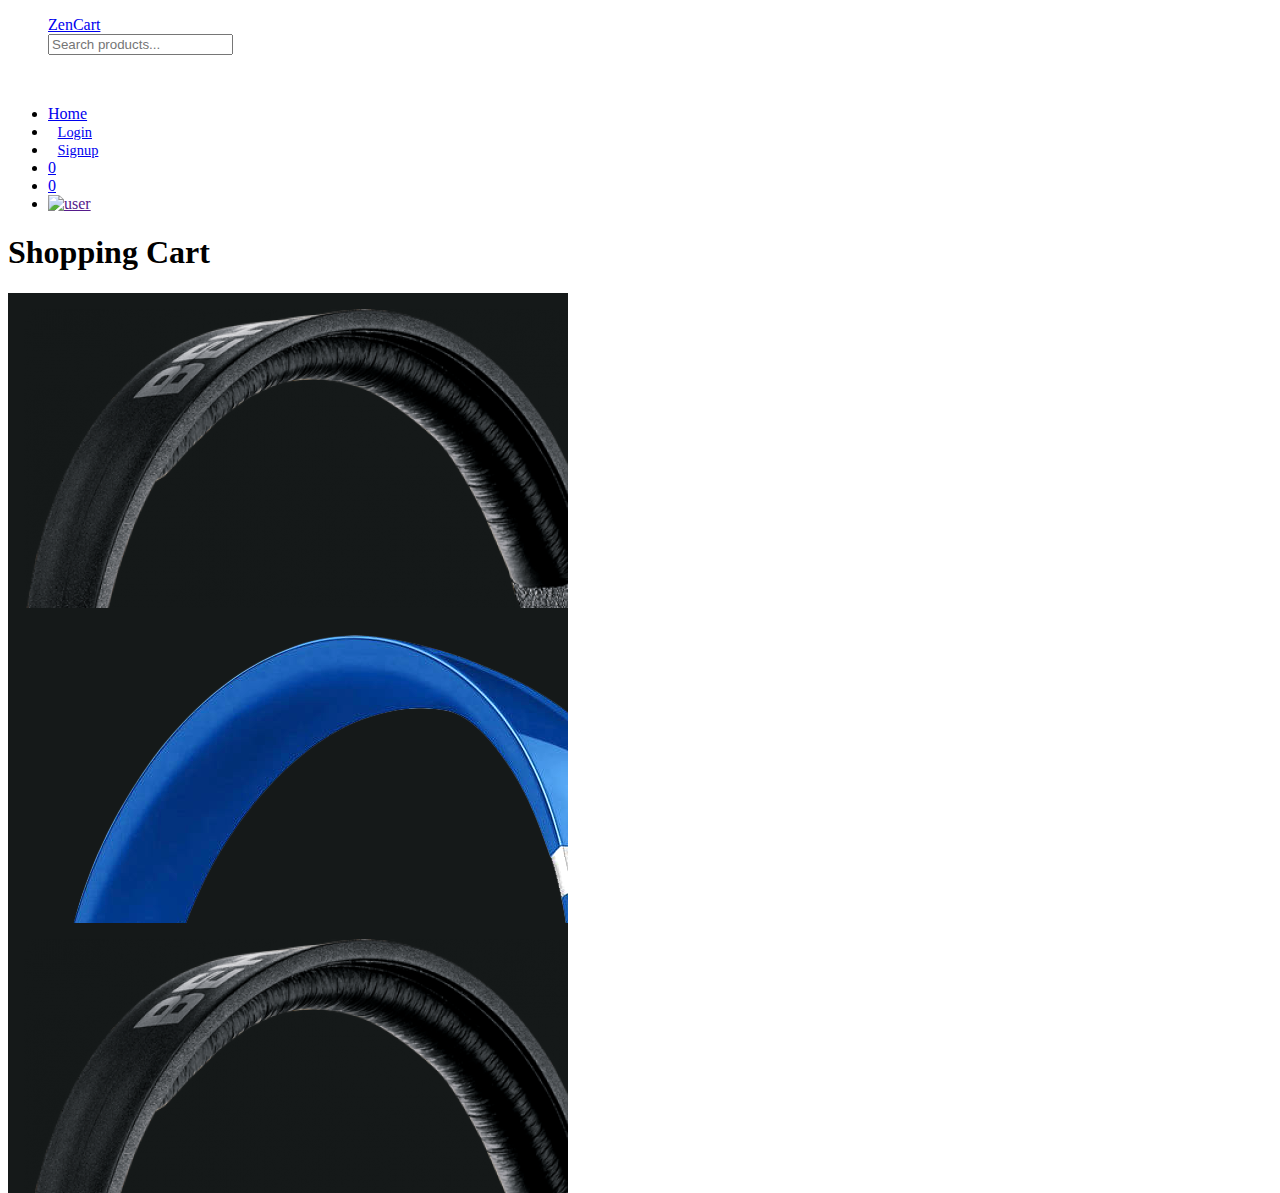
==== cart.html @ ce61272a "added wishlist page" ====
<!DOCTYPE html>
<html lang="en">

<head>
    <meta charset="UTF-8">
    <meta http-equiv="X-UA-Compatible" content="IE=edge">
    <meta name="viewport" content="width=device-width, initial-scale=1.0">
    <link rel="stylesheet" href="https://xendesign.netlify.app/css/index.css">
    <link rel="stylesheet" href="css/style.css">
    <script src="https://xendesign.netlify.app/js/index.js"></script>
    <title>ZenCart</title>
</head>

<body class="bg-dark  overflow-hidden text-light">
    <header
        class=" bg-dark-2 l-2 r-2 t-2 p-2 pl-3 pr-3 h-auto fixed flex items-center z-50 br-lg b-solid b-1 h-min br-primary back-blur-5 bx-sh-primary-3">
        <nav class="flex items-center justify-between w-full ">
            <ul class="left row items-center gap-2 justify-between">
                <button class="menu btn-round-md bg-primary ml-0">
                    <fa class="fa fa-bars"></fa>
                </button>
                <a href="index.html" class="text-xl text-light">ZenCart</a>
                <i class="search-icon fa fa-search btn btn-round-md btn-secondary"></i>
                <div class="input-box input input-dark">
                    <i class="fa fa-search"></i>
                    <input type="search" placeholder="Search products..." class="input">
                </div>
            </ul>
              <ul class="right row items-center gap-1 text-light">
                <li><a href="index.html">Home</a></li>
                <li>
                    <a href="login.html" class="btn btn-primary">
                        Login</a>
                </li>
                <li><a href="signup.html" class="btn btn-secondary">Signup</a></li>

                <li><a href="cart.html">
                        <div class="badge-holder">
                            <i
                                class="fa fa-shopping-cart grid place-content-center w-12 h-12 bg-light p-2 br-full text-dark"></i>
                            <span class="badge badge-dark">0</span>
                        </div>
                    </a></li>
                <li><a href="wishlist.html">
                        <div class="badge-holder">
                            <i
                                class="fa fa-heart grid place-content-center w-12 h-12 bg-pink text-light p-2 br-full text-light"></i>
                            <span class="badge badge-dark">0</span>
                        </div>
                    </a></li>
                <li><a href="">
                        <img src="https://bestprofilepictures.com/wp-content/uploads/2021/04/Cool-Profile-Picture.jpg"
                            alt="user" class="avatar avatar-xsm">

                    </a></li>
            </ul>
        </nav>
    </header>
    <main class="h-full t-5 mt-4 l-0 r-0 w-full relative overflow-hidden">
        <h1 class="text-2xl text-center pt-2">Shopping Cart</h1>
        <section class="cart-section w-full h-full  mt-3  mr-0 pr-0 row gap-2 ">

            <div class="cart-products col   gap-1">
                <div class="card card-horizontal card-dark">
                    <div class="card-header">

                        <img src="images/behringer-headphone.png" alt="BEYERDYNAMIC" class="object-contain">
                    </div>
                    <div class="card-bottom">

                        <div class="card-body ">
                            <div class="card-title">BEYERDYNAMIC - DT 770 PRO</div>
                            <p class="card-description">
                                Reference Grade Closed Back Headphones
                            </p>
                        </div>
                        <div class="card-footer">
                            <div class="row items-center gap-05">
                                <h4 class="o-70 font-semibold">Price</h4>
                                <h4 class="text-md font-medium">₹ 10,999</h4>
                            </div>
                            <div class="card-actions justify-between">

                                <button class="btn btn-round-md btn-dark">
                                    <i class="fa fa-add"></i>
                                </button>
                                1
                                <button class=" btn-round-md btn bg-pink text-light">
                                    <i class="fa fa-minus"></i>
                                </button>
                            </div>

                        </div>
                        <div class="row gap-1 items-center  p-1">
                            <button class=" btn btn-round-md  btn-error">
                                <i class="fa fa-trash"></i>
                            </button>
                            <button class=" btn btn-round-md  bg-pink">
                                <i class="fa fa-heart"></i>
                            </button>
                        </div>
                    </div>
                </div>
                <div class="card card-horizontal card-dark">
                    <div class="card-header">

                        <img src="./images/headphone.png" alt="BEYERDYNAMIC">
                    </div>
                    <div class="card-bottom">

                        <div class="card-body ">
                            <div class="card-title">BEYERDYNAMIC - DT 770 PRO</div>
                            <p class="card-description">
                                Reference Grade Closed Back Headphones
                            </p>
                        </div>
                        <div class="card-footer">
                            <div class="row items-center gap-05">
                                <h4 class="o-70 font-semibold">Price</h4>
                                <h4 class="text-md font-medium">₹ 10,999</h4>
                            </div>
                            <div class="card-actions justify-between">

                                <button class="btn btn-round-md btn-dark">
                                    <i class="fa fa-add"></i>
                                </button>
                                1
                                <button class=" btn-round-md btn bg-pink text-light">
                                    <i class="fa fa-minus"></i>
                                </button>
                            </div>

                        </div>
                        <div class="row gap-1 items-center p-1">
                            <button class=" btn btn-round-md  btn-error">
                                <i class="fa fa-trash"></i>
                            </button>
                            <button class=" btn btn-round-md  bg-pink">
                                <i class="fa fa-heart"></i>
                            </button>
                        </div>
                    </div>
                </div>
                <div class="card card-horizontal card-dark">
                    <div class="card-header">

                        <img src="images/behringer-headphone.png" alt="BEYERDYNAMIC" class="object-contain">
                    </div>
                    <div class="card-bottom">

                        <div class="card-body ">
                            <div class="card-title">BEYERDYNAMIC - DT 770 PRO</div>
                            <p class="card-description">
                                Reference Grade Closed Back Headphones
                            </p>
                        </div>
                        <div class="card-footer">
                            <div class="row items-center gap-05">
                                <h4 class="o-70 font-semibold">Price</h4>
                                <h4 class="text-md font-medium">₹ 10,999</h4>
                            </div>
                            <div class="card-actions justify-between">

                                <button class="btn btn-round-md btn-dark">
                                    <i class="fa fa-add"></i>
                                </button>
                                1
                                <button class=" btn-round-md btn bg-pink text-light">
                                    <i class="fa fa-minus"></i>
                                </button>
                            </div>

                        </div>
                        <div class="row gap-1 items-center p-1">
                            <button class=" btn btn-round-md  btn-error">
                                <i class="fa fa-trash"></i>
                            </button>
                            <button class=" btn btn-round-md  bg-pink">
                                <i class="fa fa-heart"></i>
                            </button>
                        </div>
                    </div>
                </div>
                <div class="card card-horizontal card-dark">
                    <div class="card-header">

                        <img src="./images/headphone.png" alt="BEYERDYNAMIC">
                    </div>
                    <div class="card-bottom">

                        <div class="card-body ">
                            <div class="card-title">BEYERDYNAMIC - DT 770 PRO</div>
                            <p class="card-description">
                                Reference Grade Closed Back Headphones
                            </p>
                        </div>
                        <div class="card-footer">
                            <div class="row items-center gap-05">
                                <h4 class="o-70 font-semibold">Price</h4>
                                <h4 class="text-md font-medium">₹ 10,999</h4>
                            </div>
                            <div class="card-actions justify-between">

                                <button class="btn btn-round-md btn-dark">
                                    <i class="fa fa-add"></i>
                                </button>
                                1
                                <button class=" btn-round-md btn bg-pink text-light">
                                    <i class="fa fa-minus"></i>
                                </button>
                            </div>

                        </div>
                        <div class="row gap-1 items-center p-1">
                            <button class=" btn btn-round-md  btn-error">
                                <i class="fa fa-trash"></i>
                            </button>
                            <button class=" btn btn-round-md  bg-pink">
                                <i class="fa fa-heart"></i>
                            </button>
                        </div>
                    </div>
                </div>

            </div>
            <div class="cart-price-details bg p-2 bg-black ">
                <div class="price-details">
                    <h1 class="text-xl mb-1">Price Details</h1>
                    <hr>
                    <div class="row justify-between items-center mt-2">

                        <h4 class=" font-normal">Price</h4>
                        <h4 class=" font-normal">₹ 10,999</h4>
                    </div>
                    <div class="row justify-between items-center">

                        <h4 class=" font-normal">Quantity</h4>
                        <h4 class=" font-normal">1</h4>
                    </div>
                    <div class="row justify-between items-center  mb-2">

                        <h4 class=" font-normal">Discount</h4>
                        <h4 class=" font-normal">₹ 999</h4>
                    </div>
                    <hr>
                    <div class="row justify-between items-center mt-1 mb-1">

                        <h4 class=" font-normal">Total</h4>
                        <h4 class=" font-normal">₹ 10,000</h4>
                    </div>
                    <hr>
                </div>
                <div class="coupon-section row items-center justify-between gap-1  mt-2 mb-2 h-fit  content-center">
                    <input type="text" class="input input-dark" placeholder="Coupon Code">
                    <button class="apply-btn btn btn-primary p-3">Apply</button>
                </div>
                <hr>
                <div class="col gap-1 mt-3 mb-2">
                    <button class="btn btn-outline-secondary">Edit Cart</button>
                    <button class="btn btn-secondary">Place Order</button>
                </div>
            </div>
        </section>

    </main>
</body>

</html>
---- css/style.css ----
:root {
  --light-grey: rgb(238, 238, 238);
  --dark-black: hsl(180, 9%, 9%);
}

main.container {
  margin-top: 20vh;
  display: flex;
  width: 100%;
  height: auto;
}
button.menu {
  display: none;
}
.search-icon {
  margin-right: 0;
  margin-left: auto;
  visibility: hidden;
}
nav ul.left,
nav ul.right {
  flex-wrap: nowrap;
}
@media (max-width: 535px) {
  header nav ul.left .input-box {
    display: none;
  }
  header nav ul.left {
    width: 100%;
    display: flex;
    justify-content: space-between !important;
  }
  .search-icon {
    visibility: visible;
  }
}
@media (max-width: 870px) {
  header nav ul.right {
    z-index: 999;
    display: none;
    flex-direction: column;
    background-color: var(--dark-color);
    position: absolute;
    top: 14vh;
    width: max-content;
    padding: 2rem;
    border-radius: 0.3rem;
    border: 1px solid var(--primary-color);
    left: 0;
  }
  button.menu {
    display: block;
  }
}
.hero-image {
  animation: updown 4s ease-in-out infinite;
}
@keyframes updown {
  0% {
    transform: translateY(0px);
  }
  50% {
    transform: translateY(10px);
  }
  100% {
    transform: translateY(0px);
  }
}
.card:hover .img {
  box-shadow: none;
  transition: all 0.1s linear;
  background-color: var(--primary-color);
  transform: scale(0.9);
  object-fit: contain;
}

.section-category .img {
  transition: all 0.1s linear;
  background-color: var(--dark-color-7);
  object-fit: contain;
}
.hero-section-button {
  padding: 0.8rem 1rem;
}
li a.btn {
  font-size: 0.9rem;
  padding: 0.4rem 0.6rem;
}
.browse-more-btn {
  padding: 0.4rem 0.6rem;
  font-size: 0.75rem;
  line-height: 1.25rem;
}
form.form {
  background-color: var(--light-grey);
  margin-bottom: 15vh;
  margin-top: 0vh;
}
@media (max-width: 535px) {
  form.form {
    padding: 1rem;
  }
}
input[type="search"]::-webkit-search-cancel-button {
  -webkit-appearance: none;
  height: 1em;
  width: 1em;
  border-radius: 50em;
  background: url(https://pro.fontawesome.com/releases/v5.10.0/svgs/solid/times-circle.svg)
    no-repeat 50% 50%;
  background-size: contain;
  opacity: 0;
  pointer-events: none;
  filter: invert(1);
}

input[type="search"]:focus::-webkit-search-cancel-button {
  opacity: 0.3;
  pointer-events: all;
}

main {
  height: 100vh;
}
.sidebar {
  margin-top: 2vh;
  padding-bottom: 12vh;
  flex: 3;
  margin: 2rem;
  margin-top: 0;
  height: 100vh;
  flex-wrap: nowrap;
  overflow: hidden;
  overflow-y: scroll;
  padding-bottom: 25vh;

  border-right: 2px solid var(--primary-color);
}
.sidebar .col {
  padding: 0.5rem;
}
section.products {
  flex: 12;
  height: 100vh;
  overflow: hidden;
  overflow-y: scroll;
  padding-left: 2%;
  padding-bottom: 25vh;
}
.filter-btn {
  display: none;
}
@media (max-width: 950px) {
  section.products {
    width: 100vw;
    justify-content: center;
    align-items: center;
    align-content: center;
    justify-items: center;
  }
  .sidebar {
    flex: auto;
    z-index: 999;
    display: none;
    background-color: var(--dark-color-1);
    backdrop-filter: var(--blur-5);
    position: absolute;
    top: 32vh;
    margin: 0;
    padding: 1rem;
    width: 100%;
    left: 0;
    box-shadow: var(--bx-sh-primary-1);
  }
  .filter-btn {
    display: block;
  }
}
.show {
  display: flex !important;
}

.sidebar-title {
  padding: 0.5rem;
  border-bottom: 2px solid var(--primary-color);
}
.silder-container {
  width: 10%;
}
.card-dark {
  overflow: hidden;
  background-color: var(--dark-black);
}
hr {
  background-color: var(--light-color-1);
}
.card-horizontal {
  max-height: 35vh;
}
.card-horizontal .card-header img {
  height: 100%;
  padding: 1rem;
  object-fit: contain;
}
.card-horizontal .card-bottom {
  max-width: max-content;

  flex: auto;
}
.card-horizontal .card-header {
  height: fit-content;
  max-width: max-content;

  flex: 2;
}
@media only screen and (max-width: 600px) {
  .card-horizontal {
    max-width: max-content;
    max-height: max-content;
  }
  .card-header img {
    width: 100%;
    height: 15rem;
  }
  .card-horizontal .card-header {
    max-width: 100%;
    height: min-content;
  }

  .card-horizontal .card-bottom {
    max-width: max-content;
    height: min-content;
  }
}
.cart-section {
  justify-content: center;

  height: 100vh;
  overflow: hidden;
  overflow-y: scroll;
}
@media only screen and (max-width: 565px) {
  .cart-price-details,
  .cart-products {
    margin: 0.5rem;
  }
  .card-header img {
    width: 100%;
    max-height: 10rem;
  }
}
.cart-products {
  width: 35rem;
  margin-bottom: 35vh;
  overflow: hidden;
  overflow-y: scroll;
}
.apply-btn {
  padding: 0.75rem 1rem;
}
.cart-price-details {
  background-color: var(--dark-black);
  width: max-content;
}
@media only screen and (max-width: 935px) {
  .cart-products {
    order: 2;
  }

  .cart-price-details {
    order: 1;
  }
}
@media only screen and (max-width: 580px) {
  .coupon-section input,
  button {
    width: 100%;
  }
}
@media only screen and (max-width: 580px) {
  .cart-products {
    align-content: center;
  }
  .card-horizontal {
    flex-direction: column;
  }
  .card-header img {
    width: 100%;
    max-height: 13rem;
  }
}
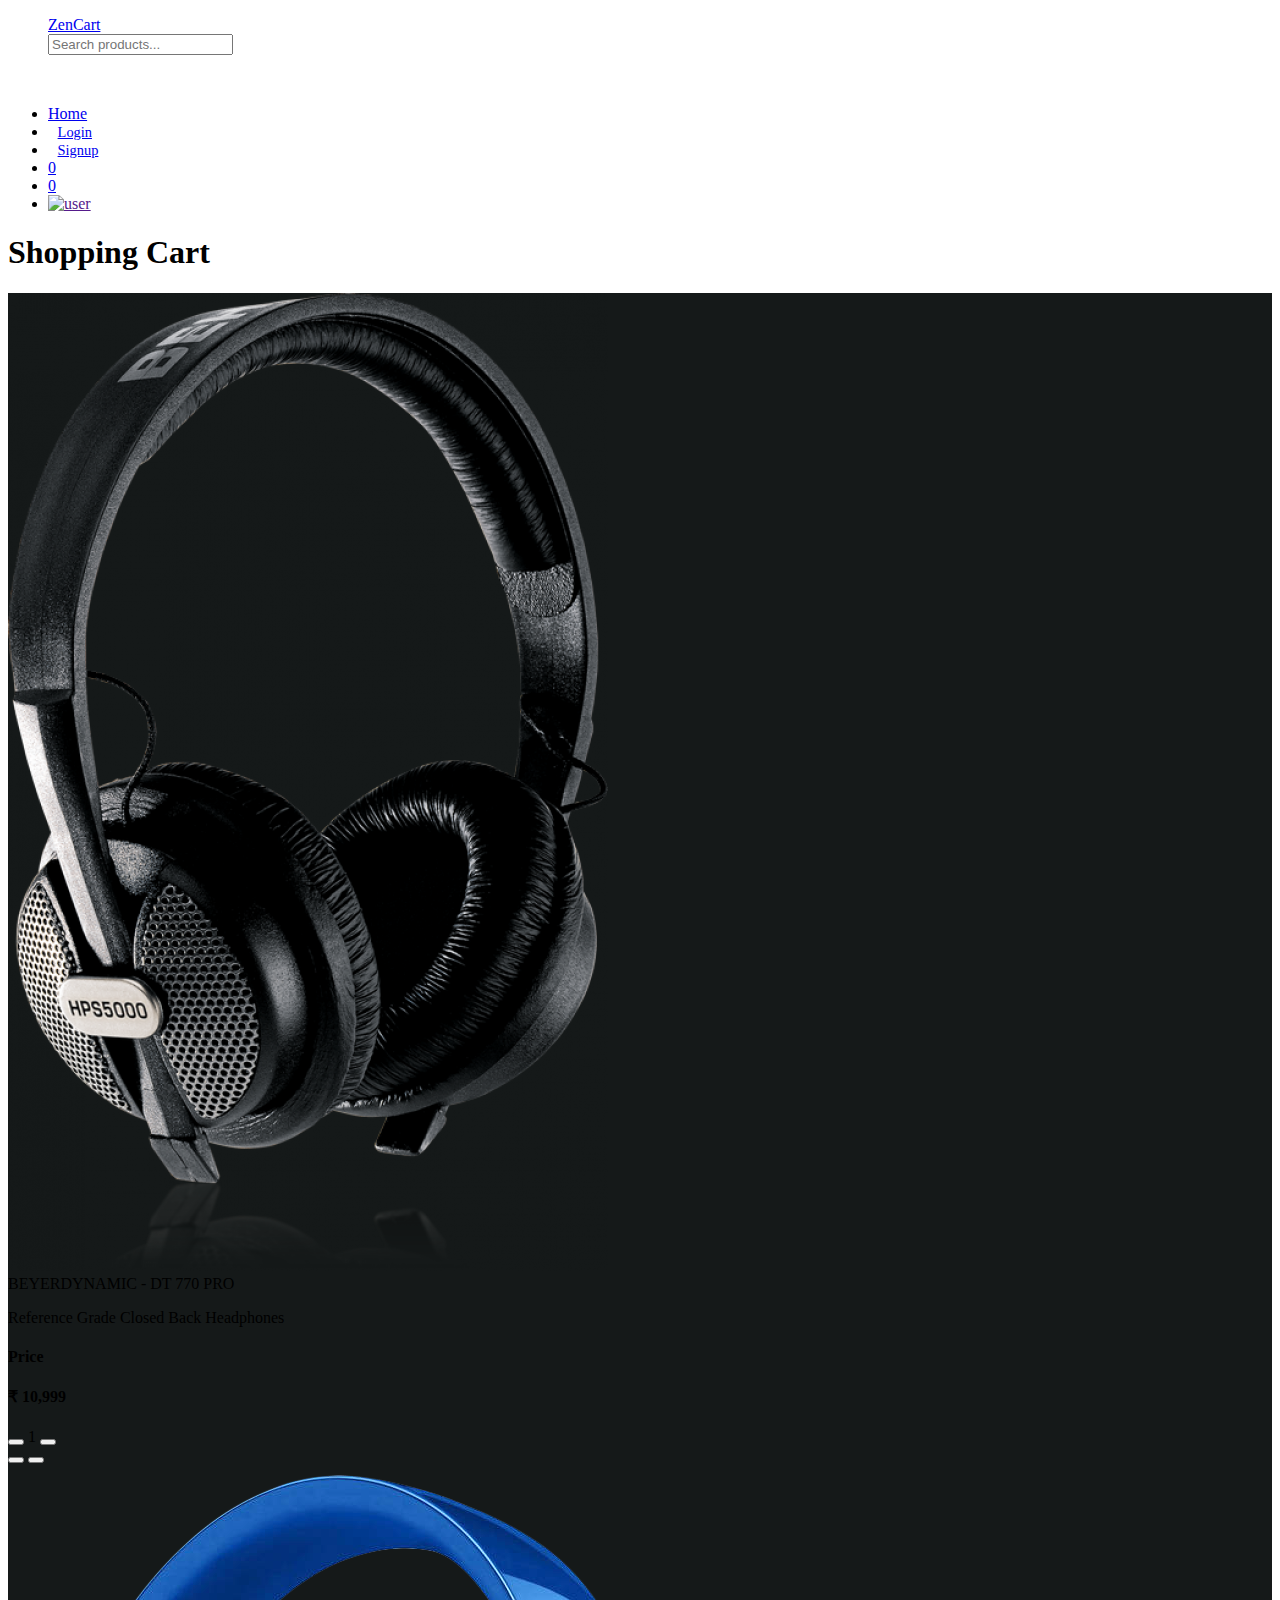
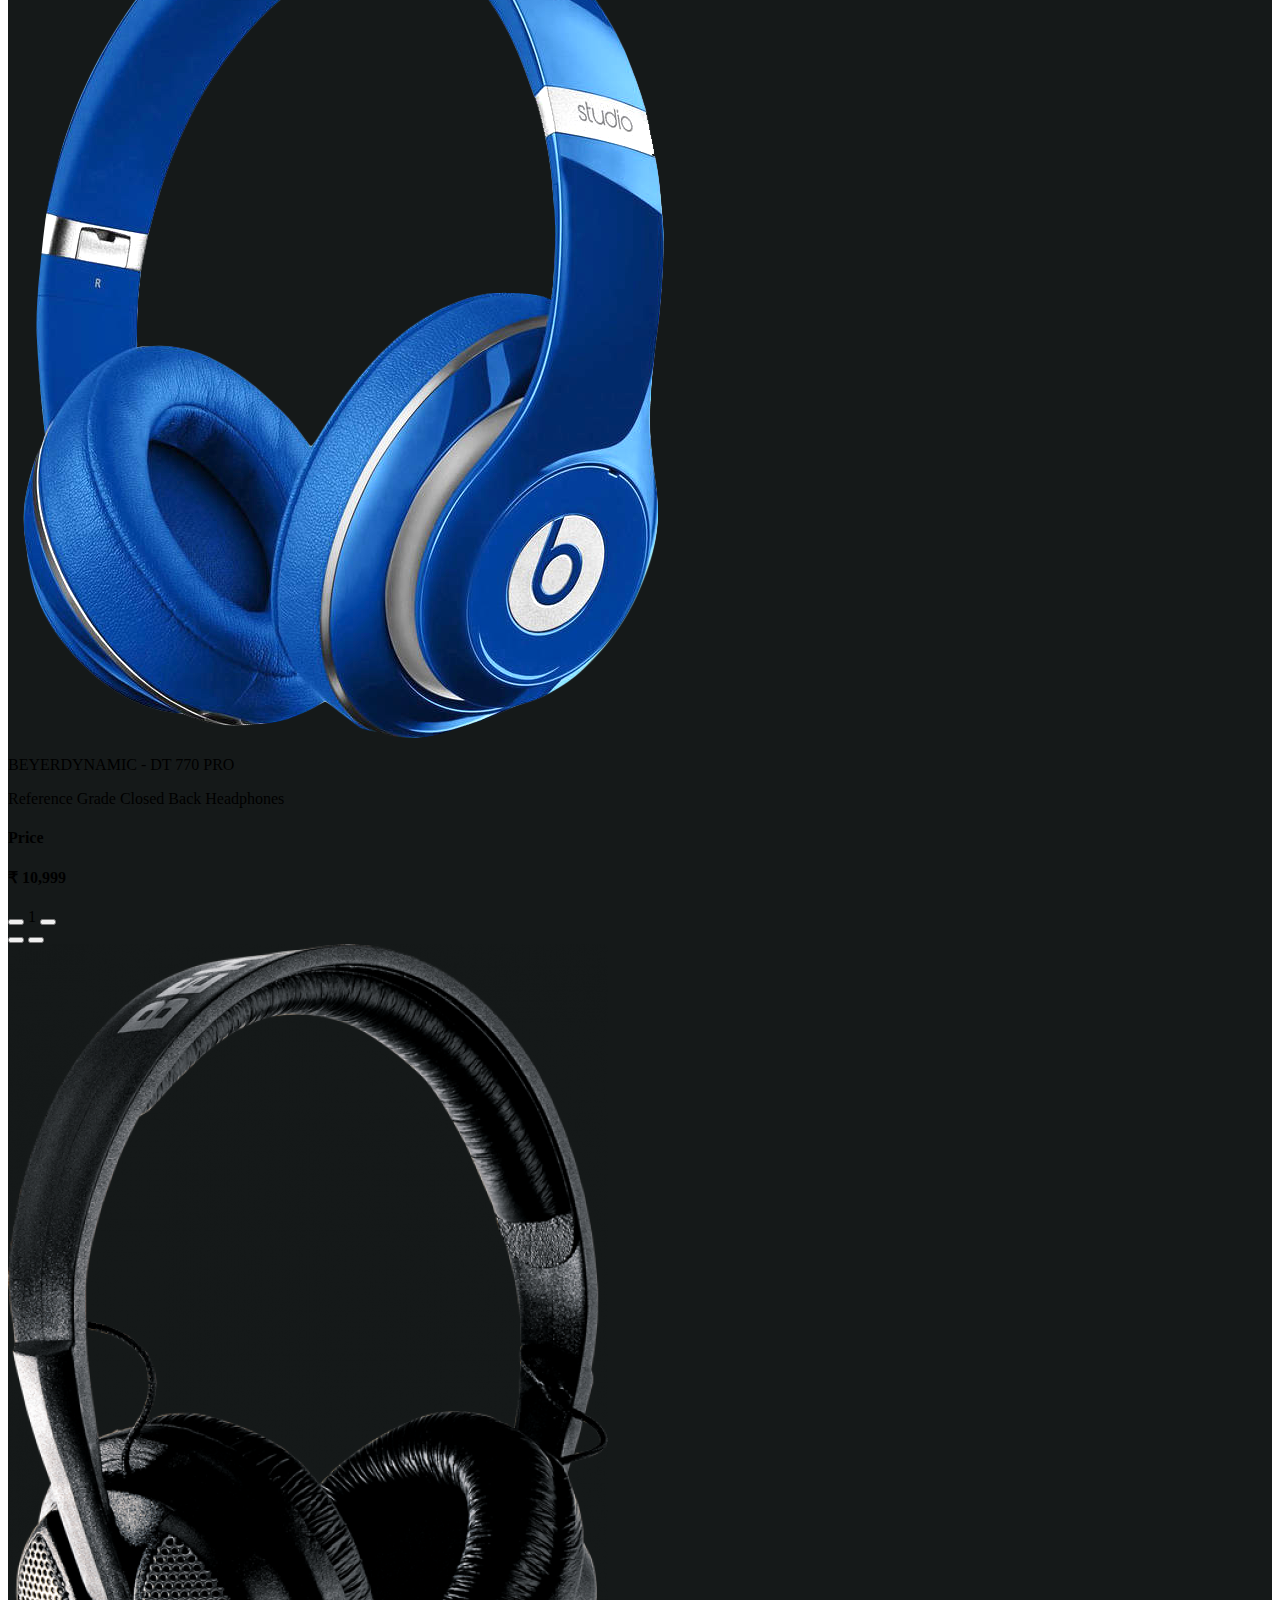
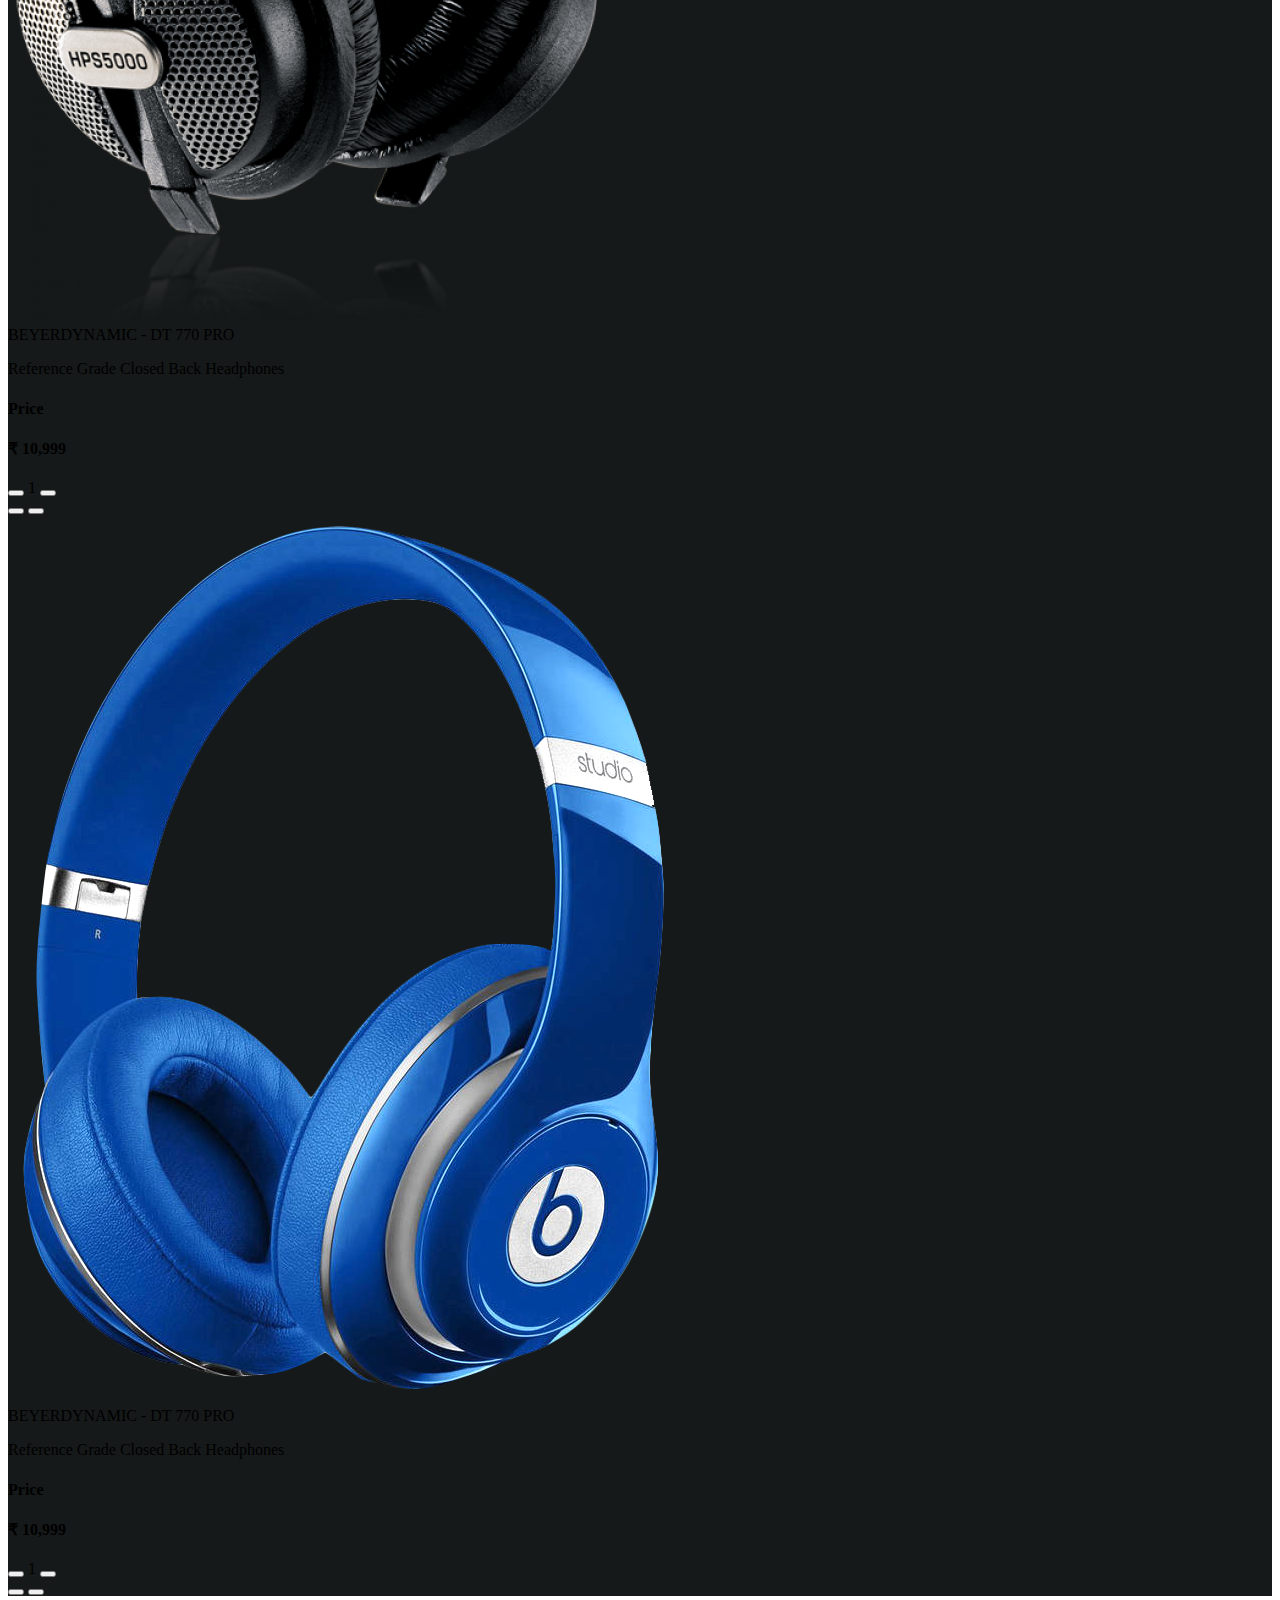
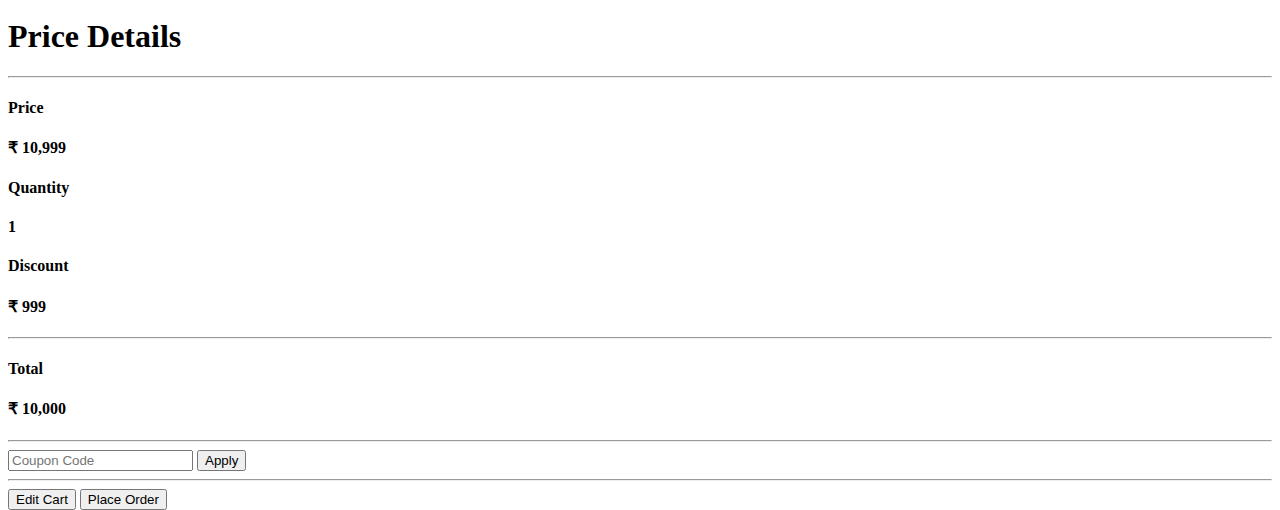
==== commit 2487b4b4: "modified button color" ====
--- a/cart.html
+++ b/cart.html
@@ -8,6 +8,7 @@
     <link rel="stylesheet" href="https://xendesign.netlify.app/css/index.css">
     <link rel="stylesheet" href="css/style.css">
     <script src="https://xendesign.netlify.app/js/index.js"></script>
+    <script src="js/index.js" defer></script>
     <title>ZenCart</title>
 </head>
 
@@ -57,10 +58,13 @@
         </nav>
     </header>
     <main class="h-full t-5 mt-4 l-0 r-0 w-full relative overflow-hidden">
+        <a href="#top" class="btn btn-float-right bg-secondary text-light btn-round-md">
+            <i class="fa fa-chevron-up"></i>
+        </a>
         <h1 class="text-2xl text-center pt-2">Shopping Cart</h1>
-        <section class="cart-section w-full h-full  mt-3  mr-0 pr-0 row gap-2 ">
-
-            <div class="cart-products col   gap-1">
+        <section class="cart-section w-full h-full  mt-3  mr-0 pr-0 row gap-2 row justify-center">
+
+            <div class="cart-products col gap-1 items-center">
                 <div class="card card-horizontal card-dark">
                     <div class="card-header">
 
@@ -85,7 +89,7 @@
                                     <i class="fa fa-add"></i>
                                 </button>
                                 1
-                                <button class=" btn-round-md btn bg-pink text-light">
+                                <button class=" btn-round-md btn btn-dark">
                                     <i class="fa fa-minus"></i>
                                 </button>
                             </div>
@@ -125,7 +129,7 @@
                                     <i class="fa fa-add"></i>
                                 </button>
                                 1
-                                <button class=" btn-round-md btn bg-pink text-light">
+                                <button class=" btn-round-md btn btn-dark">
                                     <i class="fa fa-minus"></i>
                                 </button>
                             </div>
@@ -160,12 +164,11 @@
                                 <h4 class="text-md font-medium">₹ 10,999</h4>
                             </div>
                             <div class="card-actions justify-between">
-
-                                <button class="btn btn-round-md btn-dark">
-                                    <i class="fa fa-add"></i>
-                                </button>
-                                1
-                                <button class=" btn-round-md btn bg-pink text-light">
+                                <button class="btn btn-round-md btn-dark">
+                                    <i class="fa fa-add"></i>
+                                </button>
+                                1
+                                <button class=" btn-round-md btn btn-dark">
                                     <i class="fa fa-minus"></i>
                                 </button>
                             </div>
@@ -200,14 +203,14 @@
                                 <h4 class="text-md font-medium">₹ 10,999</h4>
                             </div>
                             <div class="card-actions justify-between">
-
-                                <button class="btn btn-round-md btn-dark">
-                                    <i class="fa fa-add"></i>
-                                </button>
-                                1
-                                <button class=" btn-round-md btn bg-pink text-light">
-                                    <i class="fa fa-minus"></i>
-                                </button>
+                                <button class="btn btn-round-md btn-dark">
+                                    <i class="fa fa-add"></i>
+                                </button>
+                                1
+                                <button class=" btn-round-md btn btn-dark">
+                                    <i class="fa fa-minus"></i>
+                                </button>
+
                             </div>
 
                         </div>
@@ -223,7 +226,7 @@
                 </div>
 
             </div>
-            <div class="cart-price-details bg p-2 bg-black ">
+            <div class="cart-price-details bg p-2 bg-black br-sm">
                 <div class="price-details">
                     <h1 class="text-xl mb-1">Price Details</h1>
                     <hr>
--- a/css/style.css
+++ b/css/style.css
@@ -1,6 +1,5 @@
 :root {
   --light-grey: rgb(238, 238, 238);
-  --dark-black: hsl(180, 9%, 9%);
 }
 
 main.container {
@@ -37,6 +36,7 @@
 @media (max-width: 870px) {
   header nav ul.right {
     z-index: 999;
+    /* display: none; */
     display: none;
     flex-direction: column;
     background-color: var(--dark-color);
@@ -124,11 +124,11 @@
 }
 .sidebar {
   margin-top: 2vh;
+  height: 100vh;
   padding-bottom: 12vh;
   flex: 3;
   margin: 2rem;
   margin-top: 0;
-  height: 100vh;
   flex-wrap: nowrap;
   overflow: hidden;
   overflow-y: scroll;
@@ -141,6 +141,10 @@
 }
 section.products {
   flex: 12;
+  /* padding: 1rem;
+  padding-top: 0;
+  overflow: hidden;
+  overflow-y: scroll; */
   height: 100vh;
   overflow: hidden;
   overflow-y: scroll;
@@ -153,6 +157,8 @@
 @media (max-width: 950px) {
   section.products {
     width: 100vw;
+    /* flex: auto; */
+
     justify-content: center;
     align-items: center;
     align-content: center;
@@ -189,103 +195,5 @@
 }
 .card-dark {
   overflow: hidden;
-  background-color: var(--dark-black);
+  background-color: hsl(180, 9%, 9%);
 }
-hr {
-  background-color: var(--light-color-1);
-}
-.card-horizontal {
-  max-height: 35vh;
-}
-.card-horizontal .card-header img {
-  height: 100%;
-  padding: 1rem;
-  object-fit: contain;
-}
-.card-horizontal .card-bottom {
-  max-width: max-content;
-
-  flex: auto;
-}
-.card-horizontal .card-header {
-  height: fit-content;
-  max-width: max-content;
-
-  flex: 2;
-}
-@media only screen and (max-width: 600px) {
-  .card-horizontal {
-    max-width: max-content;
-    max-height: max-content;
-  }
-  .card-header img {
-    width: 100%;
-    height: 15rem;
-  }
-  .card-horizontal .card-header {
-    max-width: 100%;
-    height: min-content;
-  }
-
-  .card-horizontal .card-bottom {
-    max-width: max-content;
-    height: min-content;
-  }
-}
-.cart-section {
-  justify-content: center;
-
-  height: 100vh;
-  overflow: hidden;
-  overflow-y: scroll;
-}
-@media only screen and (max-width: 565px) {
-  .cart-price-details,
-  .cart-products {
-    margin: 0.5rem;
-  }
-  .card-header img {
-    width: 100%;
-    max-height: 10rem;
-  }
-}
-.cart-products {
-  width: 35rem;
-  margin-bottom: 35vh;
-  overflow: hidden;
-  overflow-y: scroll;
-}
-.apply-btn {
-  padding: 0.75rem 1rem;
-}
-.cart-price-details {
-  background-color: var(--dark-black);
-  width: max-content;
-}
-@media only screen and (max-width: 935px) {
-  .cart-products {
-    order: 2;
-  }
-
-  .cart-price-details {
-    order: 1;
-  }
-}
-@media only screen and (max-width: 580px) {
-  .coupon-section input,
-  button {
-    width: 100%;
-  }
-}
-@media only screen and (max-width: 580px) {
-  .cart-products {
-    align-content: center;
-  }
-  .card-horizontal {
-    flex-direction: column;
-  }
-  .card-header img {
-    width: 100%;
-    max-height: 13rem;
-  }
-}
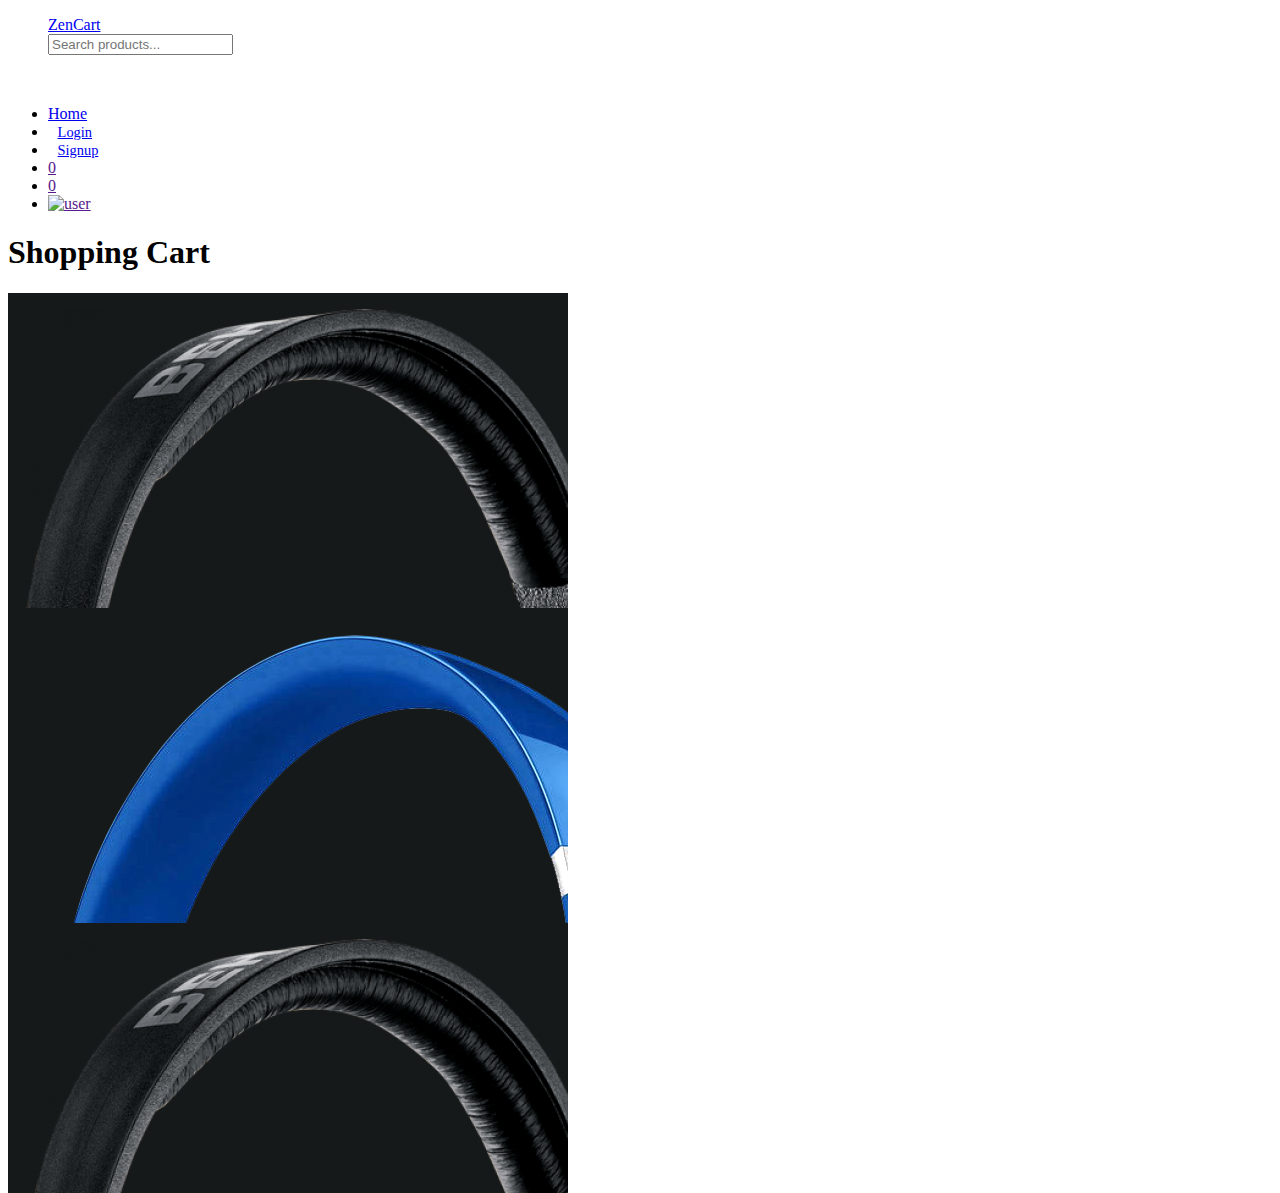
==== commit 63b3e3bc: "fixed semantics and modified hr color" ====
--- a/cart.html
+++ b/cart.html
@@ -8,7 +8,6 @@
     <link rel="stylesheet" href="https://xendesign.netlify.app/css/index.css">
     <link rel="stylesheet" href="css/style.css">
     <script src="https://xendesign.netlify.app/js/index.js"></script>
-    <script src="js/index.js" defer></script>
     <title>ZenCart</title>
 </head>
 
@@ -20,7 +19,7 @@
                 <button class="menu btn-round-md bg-primary ml-0">
                     <fa class="fa fa-bars"></fa>
                 </button>
-                <a href="index.html" class="text-xl text-light">ZenCart</a>
+                <a href="index.html" class="text-lg text-light">ZenCart</a>
                 <i class="search-icon fa fa-search btn btn-round-md btn-secondary"></i>
                 <div class="input-box input input-dark">
                     <i class="fa fa-search"></i>
@@ -35,14 +34,14 @@
                 </li>
                 <li><a href="signup.html" class="btn btn-secondary">Signup</a></li>
 
-                <li><a href="cart.html">
+                <li><a href="">
                         <div class="badge-holder">
                             <i
                                 class="fa fa-shopping-cart grid place-content-center w-12 h-12 bg-light p-2 br-full text-dark"></i>
                             <span class="badge badge-dark">0</span>
                         </div>
                     </a></li>
-                <li><a href="wishlist.html">
+                <li><a href="">
                         <div class="badge-holder">
                             <i
                                 class="fa fa-heart grid place-content-center w-12 h-12 bg-pink text-light p-2 br-full text-light"></i>
@@ -58,13 +57,10 @@
         </nav>
     </header>
     <main class="h-full t-5 mt-4 l-0 r-0 w-full relative overflow-hidden">
-        <a href="#top" class="btn btn-float-right bg-secondary text-light btn-round-md">
-            <i class="fa fa-chevron-up"></i>
-        </a>
         <h1 class="text-2xl text-center pt-2">Shopping Cart</h1>
-        <section class="cart-section w-full h-full  mt-3  mr-0 pr-0 row gap-2 row justify-center">
-
-            <div class="cart-products col gap-1 items-center">
+        <section class="cart-section w-full h-full  pt-3  mr-0 pr-0 row gap-2 ">
+
+            <div class="cart-products col   gap-1">
                 <div class="card card-horizontal card-dark">
                     <div class="card-header">
 
@@ -73,23 +69,23 @@
                     <div class="card-bottom">
 
                         <div class="card-body ">
-                            <div class="card-title">BEYERDYNAMIC - DT 770 PRO</div>
-                            <p class="card-description">
-                                Reference Grade Closed Back Headphones
-                            </p>
-                        </div>
-                        <div class="card-footer">
-                            <div class="row items-center gap-05">
-                                <h4 class="o-70 font-semibold">Price</h4>
-                                <h4 class="text-md font-medium">₹ 10,999</h4>
-                            </div>
-                            <div class="card-actions justify-between">
-
-                                <button class="btn btn-round-md btn-dark">
-                                    <i class="fa fa-add"></i>
-                                </button>
-                                1
-                                <button class=" btn-round-md btn btn-dark">
+                            <h1 class="card-title">BEYERDYNAMIC - DT 770 PRO</h1>
+                            <p class="card-description">
+                                Reference Grade Closed Back Headphones
+                            </p>
+                        </div>
+                        <div class="card-footer">
+                            <div class="row items-center gap-05">
+                                <h4 class="o-70 font-semibold">Price</h4>
+                                <h4 class="text-md font-medium">₹ 10,999</h4>
+                            </div>
+                            <div class="card-actions justify-between">
+
+                                <button class="btn btn-round-md btn-dark">
+                                    <i class="fa fa-add"></i>
+                                </button>
+                                1
+                                <button class=" btn-round-md btn bg-pink text-light">
                                     <i class="fa fa-minus"></i>
                                 </button>
                             </div>
@@ -113,23 +109,23 @@
                     <div class="card-bottom">
 
                         <div class="card-body ">
-                            <div class="card-title">BEYERDYNAMIC - DT 770 PRO</div>
-                            <p class="card-description">
-                                Reference Grade Closed Back Headphones
-                            </p>
-                        </div>
-                        <div class="card-footer">
-                            <div class="row items-center gap-05">
-                                <h4 class="o-70 font-semibold">Price</h4>
-                                <h4 class="text-md font-medium">₹ 10,999</h4>
-                            </div>
-                            <div class="card-actions justify-between">
-
-                                <button class="btn btn-round-md btn-dark">
-                                    <i class="fa fa-add"></i>
-                                </button>
-                                1
-                                <button class=" btn-round-md btn btn-dark">
+                            <h1 class="card-title">BEYERDYNAMIC - DT 770 PRO</h1>
+                            <p class="card-description">
+                                Reference Grade Closed Back Headphones
+                            </p>
+                        </div>
+                        <div class="card-footer">
+                            <div class="row items-center gap-05">
+                                <h4 class="o-70 font-semibold">Price</h4>
+                                <h4 class="text-md font-medium">₹ 10,999</h4>
+                            </div>
+                            <div class="card-actions justify-between">
+
+                                <button class="btn btn-round-md btn-dark">
+                                    <i class="fa fa-add"></i>
+                                </button>
+                                1
+                                <button class=" btn-round-md btn bg-pink text-light">
                                     <i class="fa fa-minus"></i>
                                 </button>
                             </div>
@@ -153,22 +149,23 @@
                     <div class="card-bottom">
 
                         <div class="card-body ">
-                            <div class="card-title">BEYERDYNAMIC - DT 770 PRO</div>
-                            <p class="card-description">
-                                Reference Grade Closed Back Headphones
-                            </p>
-                        </div>
-                        <div class="card-footer">
-                            <div class="row items-center gap-05">
-                                <h4 class="o-70 font-semibold">Price</h4>
-                                <h4 class="text-md font-medium">₹ 10,999</h4>
-                            </div>
-                            <div class="card-actions justify-between">
-                                <button class="btn btn-round-md btn-dark">
-                                    <i class="fa fa-add"></i>
-                                </button>
-                                1
-                                <button class=" btn-round-md btn btn-dark">
+                            <h1 class="card-title">BEYERDYNAMIC - DT 770 PRO</h1>
+                            <p class="card-description">
+                                Reference Grade Closed Back Headphones
+                            </p>
+                        </div>
+                        <div class="card-footer">
+                            <div class="row items-center gap-05">
+                                <h4 class="o-70 font-semibold">Price</h4>
+                                <h4 class="text-md font-medium">₹ 10,999</h4>
+                            </div>
+                            <div class="card-actions justify-between">
+
+                                <button class="btn btn-round-md btn-dark">
+                                    <i class="fa fa-add"></i>
+                                </button>
+                                1
+                                <button class=" btn-round-md btn bg-pink text-light">
                                     <i class="fa fa-minus"></i>
                                 </button>
                             </div>
@@ -192,25 +189,25 @@
                     <div class="card-bottom">
 
                         <div class="card-body ">
-                            <div class="card-title">BEYERDYNAMIC - DT 770 PRO</div>
-                            <p class="card-description">
-                                Reference Grade Closed Back Headphones
-                            </p>
-                        </div>
-                        <div class="card-footer">
-                            <div class="row items-center gap-05">
-                                <h4 class="o-70 font-semibold">Price</h4>
-                                <h4 class="text-md font-medium">₹ 10,999</h4>
-                            </div>
-                            <div class="card-actions justify-between">
-                                <button class="btn btn-round-md btn-dark">
-                                    <i class="fa fa-add"></i>
-                                </button>
-                                1
-                                <button class=" btn-round-md btn btn-dark">
-                                    <i class="fa fa-minus"></i>
-                                </button>
-
+                            <h1 class="card-title">BEYERDYNAMIC - DT 770 PRO</h1>
+                            <p class="card-description">
+                                Reference Grade Closed Back Headphones
+                            </p>
+                        </div>
+                        <div class="card-footer">
+                            <div class="row items-center gap-05">
+                                <h4 class="o-70 font-semibold">Price</h4>
+                                <h4 class="text-md font-medium">₹ 10,999</h4>
+                            </div>
+                            <div class="card-actions justify-between">
+
+                                <button class="btn btn-round-md btn-dark">
+                                    <i class="fa fa-add"></i>
+                                </button>
+                                1
+                                <button class=" btn-round-md btn bg-pink text-light">
+                                    <i class="fa fa-minus"></i>
+                                </button>
                             </div>
 
                         </div>
@@ -226,7 +223,7 @@
                 </div>
 
             </div>
-            <div class="cart-price-details bg p-2 bg-black br-sm">
+            <div class="cart-price-details bg p-2 bg-black ">
                 <div class="price-details">
                     <h1 class="text-xl mb-1">Price Details</h1>
                     <hr>
@@ -255,7 +252,7 @@
                 </div>
                 <div class="coupon-section row items-center justify-between gap-1  mt-2 mb-2 h-fit  content-center">
                     <input type="text" class="input input-dark" placeholder="Coupon Code">
-                    <button class="apply-btn btn btn-primary p-3">Apply</button>
+                    <button class="btn btn-primary p-3">Apply</button>
                 </div>
                 <hr>
                 <div class="col gap-1 mt-3 mb-2">
--- a/css/style.css
+++ b/css/style.css
@@ -1,5 +1,6 @@
 :root {
   --light-grey: rgb(238, 238, 238);
+  --dark-black: hsl(180, 9%, 9%);
 }
 
 main.container {
@@ -20,7 +21,7 @@
 nav ul.right {
   flex-wrap: nowrap;
 }
-@media (max-width: 535px) {
+@media only screen and (max-width: 535px) {
   header nav ul.left .input-box {
     display: none;
   }
@@ -33,10 +34,9 @@
     visibility: visible;
   }
 }
-@media (max-width: 870px) {
+@media only screen and (max-width: 870px) {
   header nav ul.right {
     z-index: 999;
-    /* display: none; */
     display: none;
     flex-direction: column;
     background-color: var(--dark-color);
@@ -96,7 +96,7 @@
   margin-bottom: 15vh;
   margin-top: 0vh;
 }
-@media (max-width: 535px) {
+@media only screen and (max-width: 535px) {
   form.form {
     padding: 1rem;
   }
@@ -124,11 +124,11 @@
 }
 .sidebar {
   margin-top: 2vh;
-  height: 100vh;
   padding-bottom: 12vh;
   flex: 3;
   margin: 2rem;
   margin-top: 0;
+  height: 100vh;
   flex-wrap: nowrap;
   overflow: hidden;
   overflow-y: scroll;
@@ -141,10 +141,6 @@
 }
 section.products {
   flex: 12;
-  /* padding: 1rem;
-  padding-top: 0;
-  overflow: hidden;
-  overflow-y: scroll; */
   height: 100vh;
   overflow: hidden;
   overflow-y: scroll;
@@ -154,11 +150,9 @@
 .filter-btn {
   display: none;
 }
-@media (max-width: 950px) {
+@media only screen and (max-width: 950px) {
   section.products {
     width: 100vw;
-    /* flex: auto; */
-
     justify-content: center;
     align-items: center;
     align-content: center;
@@ -195,5 +189,74 @@
 }
 .card-dark {
   overflow: hidden;
-  background-color: hsl(180, 9%, 9%);
-}
+  background-color: var(--dark-black);
+}
+hr {
+  background-color: var(--light-color-7);
+}
+.card-horizontal {
+  max-height: 35vh;
+}
+.card-horizontal .card-header img {
+  height: 100%;
+  padding: 1rem;
+  object-fit: contain;
+}
+.card-horizontal .card-bottom {
+  max-width: max-content;
+
+  flex: auto;
+}
+.card-horizontal .card-header {
+  height: fit-content;
+  max-width: max-content;
+
+  flex: 2;
+}
+@media only screen and (max-width: 600px) {
+  .card-horizontal {
+    max-width: max-content;
+    max-height: max-content;
+  }
+  .card-header img {
+    width: 100%;
+    height: 15rem;
+  }
+  .card-horizontal .card-header {
+    max-width: 100%;
+    height: min-content;
+  }
+
+  .card-horizontal .card-bottom {
+    max-width: max-content;
+
+    height: min-content;
+  }
+}
+.cart-section {
+  justify-content: center;
+  height: 100vh;
+  overflow: hidden;
+  overflow-y: scroll;
+}
+
+.cart-products {
+  width: 35rem;
+  margin-bottom: 30vh;
+  overflow: hidden;
+  overflow-y: scroll;
+}
+
+.cart-price-details {
+  background-color: var(--dark-black);
+  width: max-content;
+}
+@media only screen and (max-width: 935px) {
+  .cart-products {
+    order: 2;
+  }
+
+  .cart-price-details {
+    order: 1;
+  }
+}
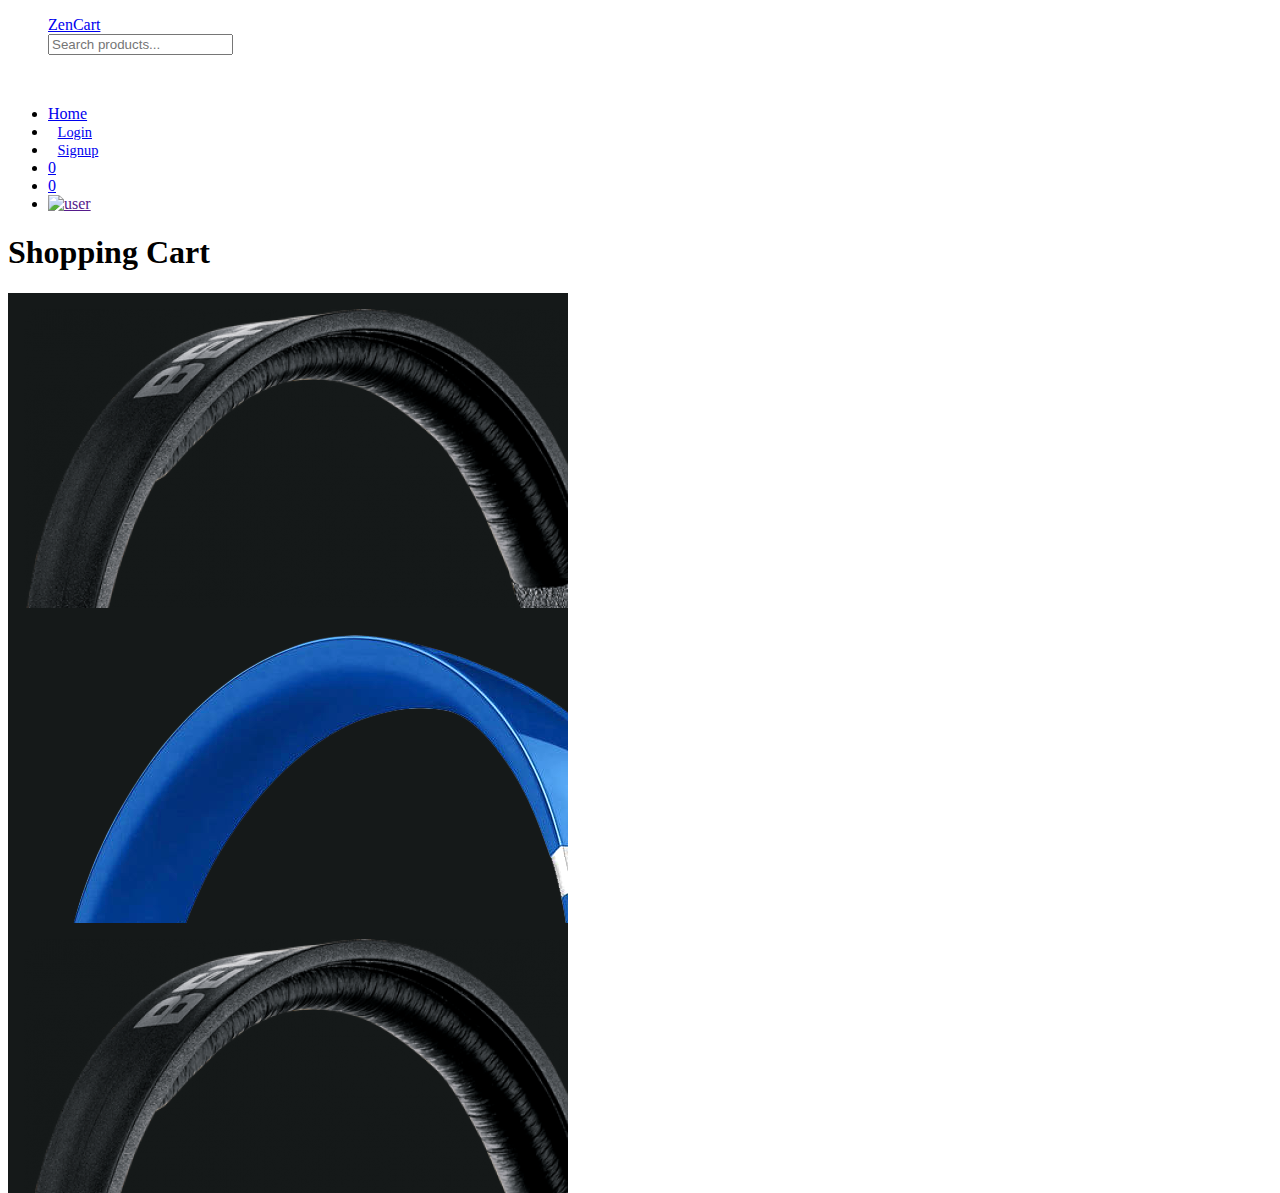
==== commit 0a046efc: "Merge branch 'dev' into screen/cart" ====
--- a/cart.html
+++ b/cart.html
@@ -8,6 +8,7 @@
     <link rel="stylesheet" href="https://xendesign.netlify.app/css/index.css">
     <link rel="stylesheet" href="css/style.css">
     <script src="https://xendesign.netlify.app/js/index.js"></script>
+    <script src="js/index.js" defer></script>
     <title>ZenCart</title>
 </head>
 
@@ -19,7 +20,7 @@
                 <button class="menu btn-round-md bg-primary ml-0">
                     <fa class="fa fa-bars"></fa>
                 </button>
-                <a href="index.html" class="text-lg text-light">ZenCart</a>
+                <a href="index.html" class="text-xl text-light">ZenCart</a>
                 <i class="search-icon fa fa-search btn btn-round-md btn-secondary"></i>
                 <div class="input-box input input-dark">
                     <i class="fa fa-search"></i>
@@ -34,14 +35,14 @@
                 </li>
                 <li><a href="signup.html" class="btn btn-secondary">Signup</a></li>
 
-                <li><a href="">
+                <li><a href="cart.html">
                         <div class="badge-holder">
                             <i
                                 class="fa fa-shopping-cart grid place-content-center w-12 h-12 bg-light p-2 br-full text-dark"></i>
                             <span class="badge badge-dark">0</span>
                         </div>
                     </a></li>
-                <li><a href="">
+                <li><a href="wishlist.html">
                         <div class="badge-holder">
                             <i
                                 class="fa fa-heart grid place-content-center w-12 h-12 bg-pink text-light p-2 br-full text-light"></i>
@@ -57,10 +58,13 @@
         </nav>
     </header>
     <main class="h-full t-5 mt-4 l-0 r-0 w-full relative overflow-hidden">
+        <a href="#top" class="btn btn-float-right bg-secondary text-light btn-round-md">
+            <i class="fa fa-chevron-up"></i>
+        </a>
         <h1 class="text-2xl text-center pt-2">Shopping Cart</h1>
-        <section class="cart-section w-full h-full  pt-3  mr-0 pr-0 row gap-2 ">
-
-            <div class="cart-products col   gap-1">
+        <section class="cart-section w-full h-full  mt-3  mr-0 pr-0 row gap-2 row justify-center">
+
+            <div class="cart-products col gap-1 items-center">
                 <div class="card card-horizontal card-dark">
                     <div class="card-header">
 
@@ -85,7 +89,7 @@
                                     <i class="fa fa-add"></i>
                                 </button>
                                 1
-                                <button class=" btn-round-md btn bg-pink text-light">
+                                <button class=" btn-round-md btn btn-dark">
                                     <i class="fa fa-minus"></i>
                                 </button>
                             </div>
@@ -125,7 +129,7 @@
                                     <i class="fa fa-add"></i>
                                 </button>
                                 1
-                                <button class=" btn-round-md btn bg-pink text-light">
+                                <button class=" btn-round-md btn btn-dark">
                                     <i class="fa fa-minus"></i>
                                 </button>
                             </div>
@@ -160,12 +164,11 @@
                                 <h4 class="text-md font-medium">₹ 10,999</h4>
                             </div>
                             <div class="card-actions justify-between">
-
-                                <button class="btn btn-round-md btn-dark">
-                                    <i class="fa fa-add"></i>
-                                </button>
-                                1
-                                <button class=" btn-round-md btn bg-pink text-light">
+                                <button class="btn btn-round-md btn-dark">
+                                    <i class="fa fa-add"></i>
+                                </button>
+                                1
+                                <button class=" btn-round-md btn btn-dark">
                                     <i class="fa fa-minus"></i>
                                 </button>
                             </div>
@@ -200,14 +203,14 @@
                                 <h4 class="text-md font-medium">₹ 10,999</h4>
                             </div>
                             <div class="card-actions justify-between">
-
-                                <button class="btn btn-round-md btn-dark">
-                                    <i class="fa fa-add"></i>
-                                </button>
-                                1
-                                <button class=" btn-round-md btn bg-pink text-light">
-                                    <i class="fa fa-minus"></i>
-                                </button>
+                                <button class="btn btn-round-md btn-dark">
+                                    <i class="fa fa-add"></i>
+                                </button>
+                                1
+                                <button class=" btn-round-md btn btn-dark">
+                                    <i class="fa fa-minus"></i>
+                                </button>
+
                             </div>
 
                         </div>
@@ -223,7 +226,7 @@
                 </div>
 
             </div>
-            <div class="cart-price-details bg p-2 bg-black ">
+            <div class="cart-price-details bg p-2 bg-black br-sm">
                 <div class="price-details">
                     <h1 class="text-xl mb-1">Price Details</h1>
                     <hr>
@@ -252,7 +255,7 @@
                 </div>
                 <div class="coupon-section row items-center justify-between gap-1  mt-2 mb-2 h-fit  content-center">
                     <input type="text" class="input input-dark" placeholder="Coupon Code">
-                    <button class="btn btn-primary p-3">Apply</button>
+                    <button class="apply-btn btn btn-primary p-3">Apply</button>
                 </div>
                 <hr>
                 <div class="col gap-1 mt-3 mb-2">
--- a/css/style.css
+++ b/css/style.css
@@ -2,7 +2,9 @@
   --light-grey: rgb(238, 238, 238);
   --dark-black: hsl(180, 9%, 9%);
 }
-
+html {
+  scroll-behavior: smooth;
+}
 main.container {
   margin-top: 20vh;
   display: flex;
@@ -20,6 +22,9 @@
 nav ul.left,
 nav ul.right {
   flex-wrap: nowrap;
+}
+header nav ul.left .input-box {
+  min-width: 30vw;
 }
 @media only screen and (max-width: 535px) {
   header nav ul.left .input-box {
@@ -82,6 +87,48 @@
 .hero-section-button {
   padding: 0.8rem 1rem;
 }
+
+.hero-image {
+  display: flex;
+  justify-content: center;
+}
+.hero-section {
+  display: flex;
+  width: 100%;
+  padding: 4rem 6rem;
+  align-items: center;
+  justify-content: space-between;
+}
+@media only screen and (max-width: 1200px) {
+  .hero-section-content {
+    order: 2;
+    width: 100%;
+    display: flex;
+    flex-direction: column;
+    text-align: center;
+    align-items: center;
+  }
+  .hero-image {
+    order: 1;
+  }
+  .hero-section {
+    width: 100%;
+    gap: 3rem;
+    flex-direction: column;
+  }
+  .section-category,
+  .section-brands {
+    text-align: center;
+    justify-content: center;
+  }
+  .section-category .row {
+    justify-content: center;
+  }
+  .section-brands .row {
+    justify-content: center;
+  }
+}
+
 li a.btn {
   font-size: 0.9rem;
   padding: 0.4rem 0.6rem;
@@ -99,6 +146,7 @@
 @media only screen and (max-width: 535px) {
   form.form {
     padding: 1rem;
+    margin: 1rem;
   }
 }
 input[type="search"]::-webkit-search-cancel-button {
@@ -151,12 +199,15 @@
   display: none;
 }
 @media only screen and (max-width: 950px) {
-  section.products {
+  section.products .row:nth-child(2) {
+    justify-content: center;
+
     width: 100vw;
-    justify-content: center;
-    align-items: center;
-    align-content: center;
-    justify-items: center;
+  }
+  section.products .row:nth-child(1) {
+    padding: 0 2rem;
+
+    width: 100vw;
   }
   .sidebar {
     flex: auto;
@@ -179,7 +230,20 @@
 .show {
   display: flex !important;
 }
-
+.outofstock {
+  z-index: 2;
+  width: 100%;
+  height: 100%;
+  position: absolute;
+  top: 0;
+  left: 0;
+  background-color: var(--dark-color-2);
+  color: var(--primary-color);
+  display: grid;
+  place-content: center;
+  font-size: x-large;
+  font-weight: 600;
+}
 .sidebar-title {
   padding: 0.5rem;
   border-bottom: 2px solid var(--primary-color);
@@ -192,7 +256,7 @@
   background-color: var(--dark-black);
 }
 hr {
-  background-color: var(--light-color-7);
+  background-color: var(--light-color-1);
 }
 .card-horizontal {
   max-height: 35vh;
@@ -210,7 +274,6 @@
 .card-horizontal .card-header {
   height: fit-content;
   max-width: max-content;
-
   flex: 2;
 }
 @media only screen and (max-width: 600px) {
@@ -229,24 +292,34 @@
 
   .card-horizontal .card-bottom {
     max-width: max-content;
-
     height: min-content;
   }
 }
 .cart-section {
-  justify-content: center;
+  width: 100%;
   height: 100vh;
   overflow: hidden;
   overflow-y: scroll;
 }
-
+@media only screen and (max-width: 565px) {
+  .cart-price-details,
+  .cart-products {
+    margin: 0.5rem;
+  }
+  .card-header img {
+    width: 100%;
+    max-height: 10rem;
+  }
+}
 .cart-products {
   width: 35rem;
-  margin-bottom: 30vh;
-  overflow: hidden;
-  overflow-y: scroll;
-}
-
+  margin-bottom: 35vh;
+  overflow: hidden;
+  overflow-y: scroll;
+}
+.apply-btn {
+  padding: 0.75rem 1rem;
+}
 .cart-price-details {
   background-color: var(--dark-black);
   width: max-content;
@@ -260,3 +333,32 @@
     order: 1;
   }
 }
+@media only screen and (max-width: 580px) {
+  .coupon-section input,
+  button {
+    width: 100%;
+  }
+}
+@media only screen and (max-width: 580px) {
+  .cart-products {
+    align-content: center;
+  }
+  .card-horizontal {
+    flex-direction: column;
+  }
+  .card-header img {
+    width: 100%;
+    max-height: 13rem;
+  }
+}
+.wishlist-wrapper {
+  top: 20vh;
+  position: relative;
+}
+.wishlist-section {
+  width: 100%;
+  overflow: hidden;
+  overflow-y: scroll;
+  height: 120vh;
+  padding-bottom: 50vh;
+}
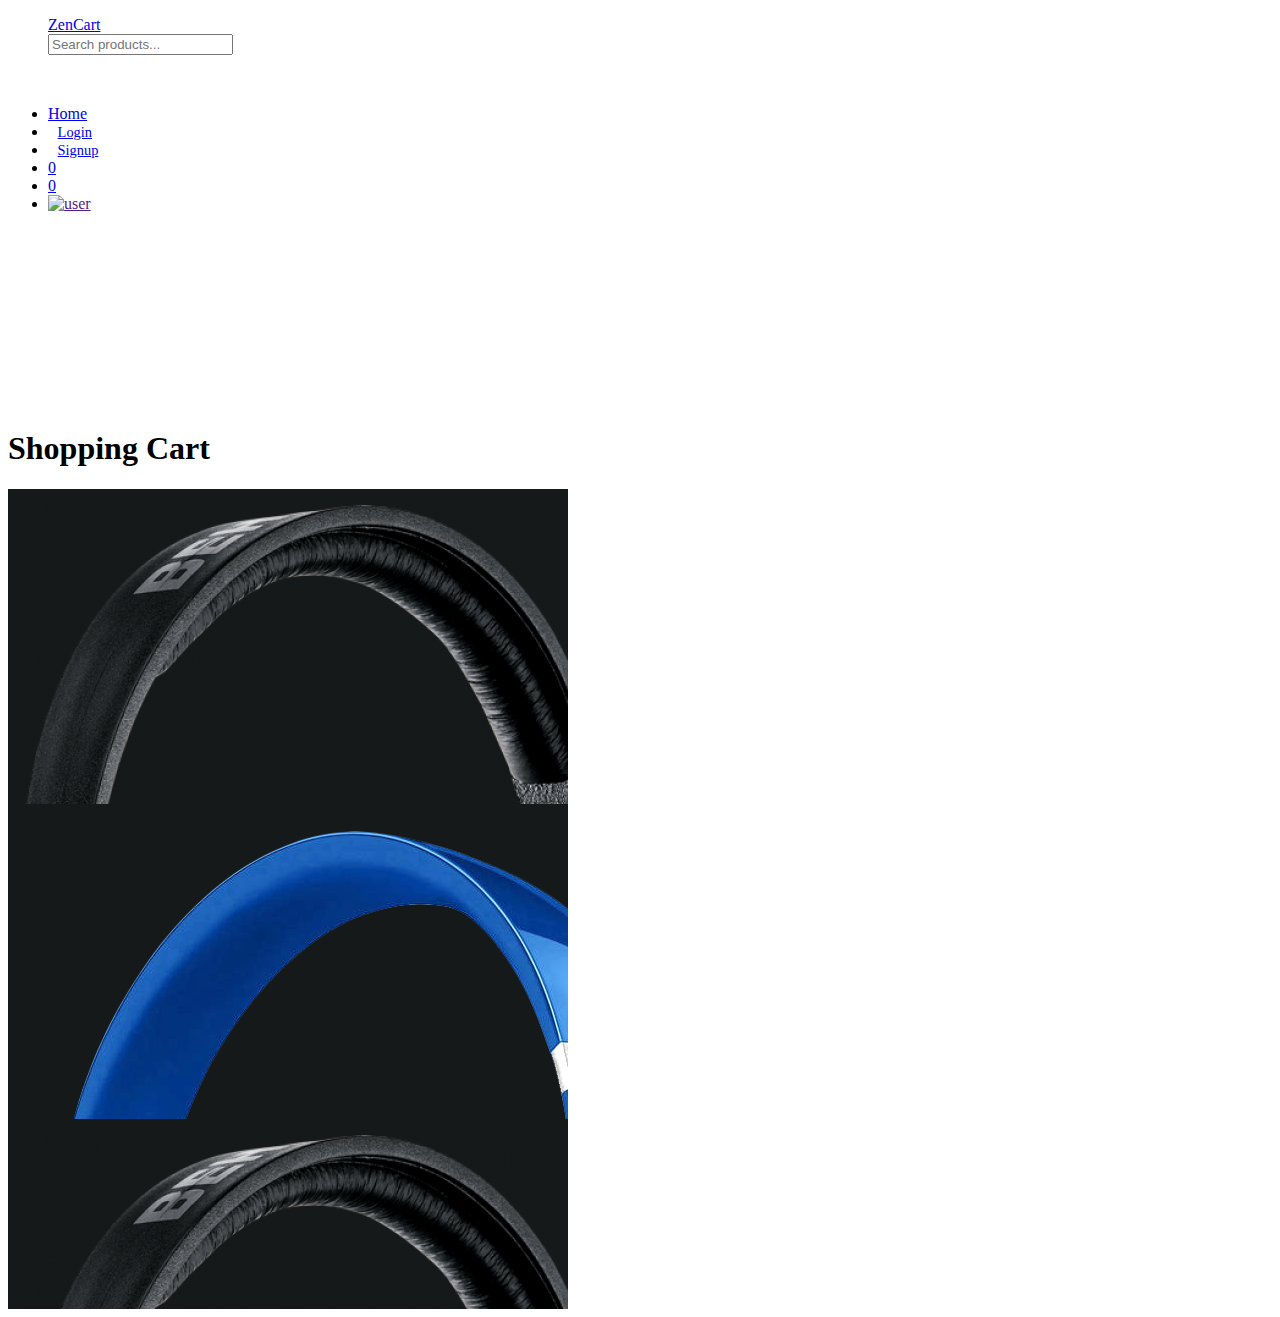
==== commit f89f46a6: "fixed scrolling overflow" ====
--- a/cart.html
+++ b/cart.html
@@ -57,7 +57,7 @@
             </ul>
         </nav>
     </header>
-    <main class="h-full t-5 mt-4 l-0 r-0 w-full relative overflow-hidden">
+    <main class="cart-wrapper h-full l-0 r-0 w-full relative">
         <a href="#top" class="btn btn-float-right bg-secondary text-light btn-round-md">
             <i class="fa fa-chevron-up"></i>
         </a>
@@ -73,7 +73,7 @@
                     <div class="card-bottom">
 
                         <div class="card-body ">
-                            <h1 class="card-title">BEYERDYNAMIC - DT 770 PRO</h1>
+                            <div class="card-title">BEYERDYNAMIC - DT 770 PRO</div>
                             <p class="card-description">
                                 Reference Grade Closed Back Headphones
                             </p>
@@ -113,7 +113,7 @@
                     <div class="card-bottom">
 
                         <div class="card-body ">
-                            <h1 class="card-title">BEYERDYNAMIC - DT 770 PRO</h1>
+                            <div class="card-title">BEYERDYNAMIC - DT 770 PRO</div>
                             <p class="card-description">
                                 Reference Grade Closed Back Headphones
                             </p>
@@ -153,7 +153,7 @@
                     <div class="card-bottom">
 
                         <div class="card-body ">
-                            <h1 class="card-title">BEYERDYNAMIC - DT 770 PRO</h1>
+                            <div class="card-title">BEYERDYNAMIC - DT 770 PRO</div>
                             <p class="card-description">
                                 Reference Grade Closed Back Headphones
                             </p>
@@ -192,7 +192,7 @@
                     <div class="card-bottom">
 
                         <div class="card-body ">
-                            <h1 class="card-title">BEYERDYNAMIC - DT 770 PRO</h1>
+                            <div class="card-title">BEYERDYNAMIC - DT 770 PRO</div>
                             <p class="card-description">
                                 Reference Grade Closed Back Headphones
                             </p>
--- a/css/style.css
+++ b/css/style.css
@@ -4,12 +4,6 @@
 }
 html {
   scroll-behavior: smooth;
-}
-main.container {
-  margin-top: 20vh;
-  display: flex;
-  width: 100%;
-  height: auto;
 }
 button.menu {
   display: none;
@@ -141,12 +135,11 @@
 form.form {
   background-color: var(--light-grey);
   margin-bottom: 15vh;
-  margin-top: 0vh;
+  margin-top: 20vh;
 }
 @media only screen and (max-width: 535px) {
   form.form {
     padding: 1rem;
-    margin: 1rem;
   }
 }
 input[type="search"]::-webkit-search-cancel-button {
@@ -167,35 +160,31 @@
   pointer-events: all;
 }
 
-main {
-  height: 100vh;
-}
 .sidebar {
-  margin-top: 2vh;
-  padding-bottom: 12vh;
+  margin-top: 20vh;
   flex: 3;
-  margin: 2rem;
-  margin-top: 0;
-  height: 100vh;
+  padding-left: 1em;
+  height: 100%;
   flex-wrap: nowrap;
   overflow: hidden;
   overflow-y: scroll;
-  padding-bottom: 25vh;
-
+  padding-bottom: 22vh;
   border-right: 2px solid var(--primary-color);
 }
 .sidebar .col {
   padding: 0.5rem;
 }
-section.products {
+.products {
   flex: 12;
-  height: 100vh;
+  padding-top: 20vh;
+  height: 100%;
+  padding-bottom: 2vh;
   overflow: hidden;
   overflow-y: scroll;
   padding-left: 2%;
-  padding-bottom: 25vh;
 }
 .filter-btn {
+  z-index: 99;
   display: none;
 }
 @media only screen and (max-width: 950px) {
@@ -211,12 +200,12 @@
   }
   .sidebar {
     flex: auto;
-    z-index: 999;
+    z-index: 4;
     display: none;
     background-color: var(--dark-color-1);
     backdrop-filter: var(--blur-5);
     position: absolute;
-    top: 32vh;
+    top: 30vh;
     margin: 0;
     padding: 1rem;
     width: 100%;
@@ -256,7 +245,7 @@
   background-color: var(--dark-black);
 }
 hr {
-  background-color: var(--light-color-1);
+  background-color: var(--light-color-8);
 }
 .card-horizontal {
   max-height: 35vh;
@@ -295,12 +284,7 @@
     height: min-content;
   }
 }
-.cart-section {
-  width: 100%;
-  height: 100vh;
-  overflow: hidden;
-  overflow-y: scroll;
-}
+
 @media only screen and (max-width: 565px) {
   .cart-price-details,
   .cart-products {
@@ -313,9 +297,7 @@
 }
 .cart-products {
   width: 35rem;
-  margin-bottom: 35vh;
-  overflow: hidden;
-  overflow-y: scroll;
+  padding-bottom: 5vh;
 }
 .apply-btn {
   padding: 0.75rem 1rem;
@@ -351,14 +333,14 @@
     max-height: 13rem;
   }
 }
+.cart-wrapper {
+  padding-top: 20vh;
+  height: 100vh;
+  overflow: hidden;
+  overflow-y: scroll;
+}
+/* WishList Page */
 .wishlist-wrapper {
   top: 20vh;
   position: relative;
 }
-.wishlist-section {
-  width: 100%;
-  overflow: hidden;
-  overflow-y: scroll;
-  height: 120vh;
-  padding-bottom: 50vh;
-}
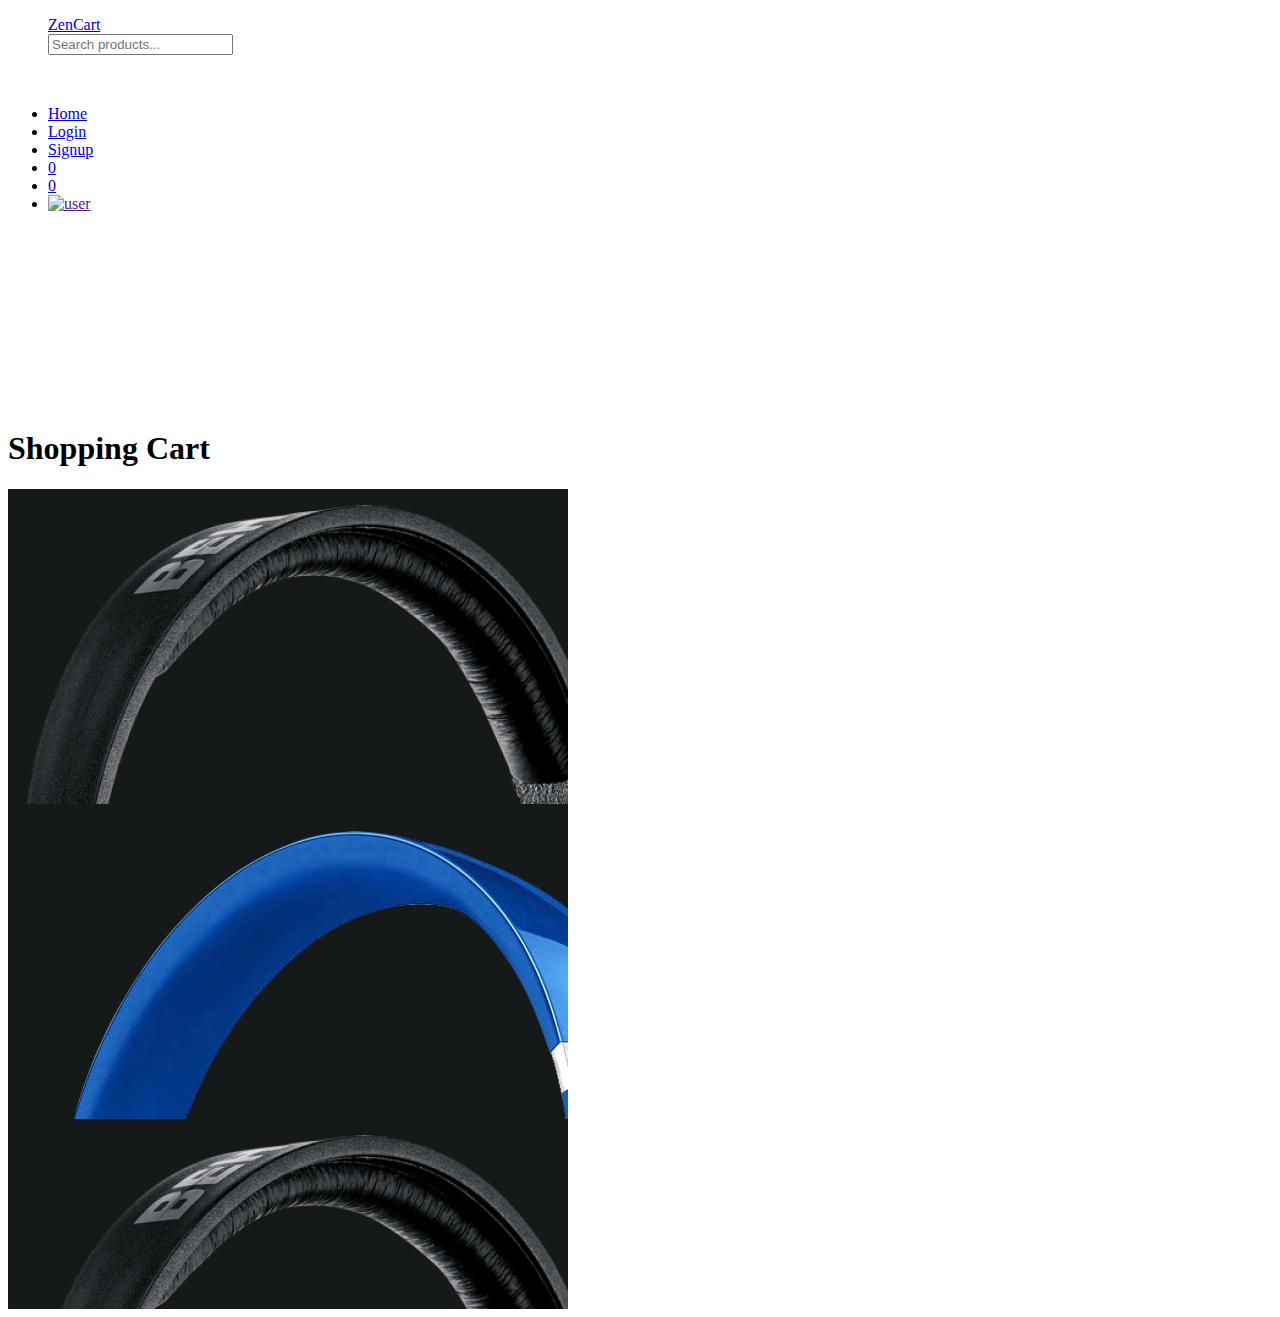
==== commit adbfdda1: "Merge branch 'dev' into screen/wishlist" ====
--- a/cart.html
+++ b/cart.html
@@ -73,7 +73,7 @@
                     <div class="card-bottom">
 
                         <div class="card-body ">
-                            <div class="card-title">BEYERDYNAMIC - DT 770 PRO</div>
+                            <h1 class="card-title">BEYERDYNAMIC - DT 770 PRO</h1>
                             <p class="card-description">
                                 Reference Grade Closed Back Headphones
                             </p>
@@ -113,7 +113,7 @@
                     <div class="card-bottom">
 
                         <div class="card-body ">
-                            <div class="card-title">BEYERDYNAMIC - DT 770 PRO</div>
+                            <h1 class="card-title">BEYERDYNAMIC - DT 770 PRO</h1>
                             <p class="card-description">
                                 Reference Grade Closed Back Headphones
                             </p>
@@ -153,7 +153,7 @@
                     <div class="card-bottom">
 
                         <div class="card-body ">
-                            <div class="card-title">BEYERDYNAMIC - DT 770 PRO</div>
+                            <h1 class="card-title">BEYERDYNAMIC - DT 770 PRO</h1>
                             <p class="card-description">
                                 Reference Grade Closed Back Headphones
                             </p>
@@ -192,7 +192,7 @@
                     <div class="card-bottom">
 
                         <div class="card-body ">
-                            <div class="card-title">BEYERDYNAMIC - DT 770 PRO</div>
+                            <h1 class="card-title">BEYERDYNAMIC - DT 770 PRO</h1>
                             <p class="card-description">
                                 Reference Grade Closed Back Headphones
                             </p>
--- a/css/style.css
+++ b/css/style.css
@@ -5,6 +5,8 @@
 html {
   scroll-behavior: smooth;
 }
+
+/* Header Styling Section */
 button.menu {
   display: none;
 }
@@ -13,6 +15,7 @@
   margin-left: auto;
   visibility: hidden;
 }
+
 nav ul.left,
 nav ul.right {
   flex-wrap: nowrap;
@@ -51,97 +54,6 @@
     display: block;
   }
 }
-.hero-image {
-  animation: updown 4s ease-in-out infinite;
-}
-@keyframes updown {
-  0% {
-    transform: translateY(0px);
-  }
-  50% {
-    transform: translateY(10px);
-  }
-  100% {
-    transform: translateY(0px);
-  }
-}
-.card:hover .img {
-  box-shadow: none;
-  transition: all 0.1s linear;
-  background-color: var(--primary-color);
-  transform: scale(0.9);
-  object-fit: contain;
-}
-
-.section-category .img {
-  transition: all 0.1s linear;
-  background-color: var(--dark-color-7);
-  object-fit: contain;
-}
-.hero-section-button {
-  padding: 0.8rem 1rem;
-}
-
-.hero-image {
-  display: flex;
-  justify-content: center;
-}
-.hero-section {
-  display: flex;
-  width: 100%;
-  padding: 4rem 6rem;
-  align-items: center;
-  justify-content: space-between;
-}
-@media only screen and (max-width: 1200px) {
-  .hero-section-content {
-    order: 2;
-    width: 100%;
-    display: flex;
-    flex-direction: column;
-    text-align: center;
-    align-items: center;
-  }
-  .hero-image {
-    order: 1;
-  }
-  .hero-section {
-    width: 100%;
-    gap: 3rem;
-    flex-direction: column;
-  }
-  .section-category,
-  .section-brands {
-    text-align: center;
-    justify-content: center;
-  }
-  .section-category .row {
-    justify-content: center;
-  }
-  .section-brands .row {
-    justify-content: center;
-  }
-}
-
-li a.btn {
-  font-size: 0.9rem;
-  padding: 0.4rem 0.6rem;
-}
-.browse-more-btn {
-  padding: 0.4rem 0.6rem;
-  font-size: 0.75rem;
-  line-height: 1.25rem;
-}
-form.form {
-  background-color: var(--light-grey);
-  margin-bottom: 15vh;
-  margin-top: 20vh;
-}
-@media only screen and (max-width: 535px) {
-  form.form {
-    padding: 1rem;
-  }
-}
 input[type="search"]::-webkit-search-cancel-button {
   -webkit-appearance: none;
   height: 1em;
@@ -160,6 +72,120 @@
   pointer-events: all;
 }
 
+/* Hero Stlying Section */
+.hero-image {
+  animation: updown 4s ease-in-out infinite;
+}
+.hero-section-button {
+  padding: 0.8rem 1rem;
+}
+
+.hero-image {
+  display: flex;
+  justify-content: center;
+}
+.hero-section {
+  display: flex;
+  width: 100%;
+  padding: 4rem 6rem;
+  align-items: center;
+  justify-content: space-between;
+}
+@media only screen and (max-width: 1200px) {
+  .hero-section-content {
+    order: 2;
+    width: 100%;
+    display: flex;
+    flex-direction: column;
+    text-align: center;
+    align-items: center;
+  }
+  .hero-image {
+    order: 1;
+  }
+  .hero-section {
+    width: 100%;
+    gap: 3rem;
+    flex-direction: column;
+  }
+  @media only screen and (max-width: 550px) {
+    .hero-section {
+      padding: 20vh 0;
+    }
+    .hero-image {
+      display: none;
+    }
+    .hero-section-title {
+      font-size: 4rem;
+    }
+    .hero-section-description {
+      font-size: 1rem;
+    }
+  }
+
+  @keyframes updown {
+    0% {
+      transform: translateY(0px);
+    }
+    50% {
+      transform: translateY(10px);
+    }
+    100% {
+      transform: translateY(0px);
+    }
+  }
+
+  /* Card Styling Section */
+  .card:hover .img {
+    box-shadow: none;
+    transition: all 0.1s linear;
+    background-color: var(--primary-color);
+    transform: scale(0.9);
+    object-fit: contain;
+  }
+  li a.btn {
+    font-size: 0.9rem;
+    padding: 0.4rem 0.6rem;
+  }
+  .browse-more-btn {
+    padding: 0.4rem 0.6rem;
+    font-size: 0.75rem;
+    line-height: 1.25rem;
+  }
+
+  /* Product Category and Brand Styling Section */
+  .section-category .img {
+    transition: all 0.1s linear;
+    background-color: var(--dark-color-7);
+    object-fit: contain;
+  }
+
+  .section-category,
+  .section-brands {
+    text-align: center;
+    justify-content: center;
+  }
+  .section-category .row {
+    justify-content: center;
+  }
+  .section-brands .row {
+    justify-content: center;
+  }
+}
+
+/* Login and Sign Up Form Stying Section */
+form.form {
+  background-color: var(--light-grey);
+  margin-bottom: 15vh;
+  margin-top: 20vh;
+}
+@media only screen and (max-width: 535px) {
+  form.form {
+    padding: 1rem;
+  }
+}
+
+/* Product Listing Styling Section */
 .sidebar {
   margin-top: 20vh;
   flex: 3;
@@ -240,107 +266,123 @@
 .silder-container {
   width: 10%;
 }
-.card-dark {
-  overflow: hidden;
-  background-color: var(--dark-black);
-}
-hr {
-  background-color: var(--light-color-8);
-}
-.card-horizontal {
-  max-height: 35vh;
-}
-.card-horizontal .card-header img {
-  height: 100%;
-  padding: 1rem;
-  object-fit: contain;
-}
-.card-horizontal .card-bottom {
-  max-width: max-content;
-
-  flex: auto;
-}
-.card-horizontal .card-header {
-  height: fit-content;
-  max-width: max-content;
-  flex: 2;
-}
-@media only screen and (max-width: 600px) {
-  .card-horizontal {
-    max-width: max-content;
-    max-height: max-content;
-  }
-  .card-header img {
-    width: 100%;
-    height: 15rem;
-  }
-  .card-horizontal .card-header {
-    max-width: 100%;
-    height: min-content;
-  }
-
-  .card-horizontal .card-bottom {
-    max-width: max-content;
-    height: min-content;
-  }
-}
-
-@media only screen and (max-width: 565px) {
-  .cart-price-details,
-  .cart-products {
-    margin: 0.5rem;
-  }
-  .card-header img {
-    width: 100%;
-    max-height: 10rem;
-  }
-}
-.cart-products {
-  width: 35rem;
-  padding-bottom: 5vh;
-}
-.apply-btn {
-  padding: 0.75rem 1rem;
-}
-.cart-price-details {
-  background-color: var(--dark-black);
-  width: max-content;
-}
-@media only screen and (max-width: 935px) {
-  .cart-products {
-    order: 2;
-  }
-
-  .cart-price-details {
-    order: 1;
-  }
-}
-@media only screen and (max-width: 580px) {
-  .coupon-section input,
-  button {
-    width: 100%;
-  }
-}
-@media only screen and (max-width: 580px) {
-  .cart-products {
-    align-content: center;
-  }
-  .card-horizontal {
-    flex-direction: column;
-  }
-  .card-header img {
-    width: 100%;
-    max-height: 13rem;
-  }
-}
+
+/* Cart Management Styling Section */
 .cart-wrapper {
   padding-top: 20vh;
   height: 100vh;
   overflow: hidden;
   overflow-y: scroll;
 }
+@media only screen and (max-width: 565px) {
+  .cart-price-details,
+  .cart-products {
+    margin: 0.5rem;
+  }
+  .card-header img {
+    width: 100%;
+    max-height: 10rem;
+  }
+}
+.cart-products {
+  width: 35rem;
+  padding-bottom: 5vh;
+}
+.apply-btn {
+  padding: 0.75rem 1rem;
+}
+.cart-price-details {
+  background-color: var(--dark-black);
+  width: max-content;
+}
+
+@media only screen and (max-width: 935px) {
+  .cart-products {
+    order: 2;
+  }
+
+  .cart-price-details {
+    order: 1;
+  }
+}
+@media only screen and (max-width: 580px) {
+  .coupon-section input,
+  button {
+    width: 100%;
+  }
+}
+@media only screen and (max-width: 580px) {
+  .cart-products {
+    align-content: center;
+  }
+  .card-horizontal {
+    flex-direction: column;
+  }
+  .card-header img {
+    width: 100%;
+    max-height: 13rem;
+  }
+}
+@media only screen and (max-width: 380px) {
+  .cart-section {
+    padding: 1rem;
+  }
+  .card-header img {
+    width: 100%;
+    max-height: 10rem;
+  }
+}
+
 /* WishList Page */
 .wishlist-wrapper {
   top: 20vh;
   position: relative;
 }
+
+/* Card Styling Section */
+.card-dark {
+  overflow: hidden;
+  background-color: var(--dark-black);
+}
+.card-horizontal {
+  max-height: 35vh;
+}
+.card-horizontal .card-header img {
+  height: 100%;
+  padding: 1rem;
+  object-fit: contain;
+}
+.card-horizontal .card-bottom {
+  max-width: max-content;
+
+  flex: auto;
+}
+.card-horizontal .card-header {
+  height: fit-content;
+  max-width: max-content;
+  flex: 2;
+}
+@media only screen and (max-width: 600px) {
+  .card-horizontal {
+    max-width: max-content;
+    max-height: max-content;
+  }
+  .card-header img {
+    width: 100%;
+    height: 15rem;
+  }
+  .card-horizontal .card-header {
+    max-width: 100%;
+    height: min-content;
+  }
+
+  .card-horizontal .card-bottom {
+    max-width: max-content;
+    height: min-content;
+  }
+}
+
+/* Other Styling */
+hr {
+  background-color: var(--light-color-8);
+}
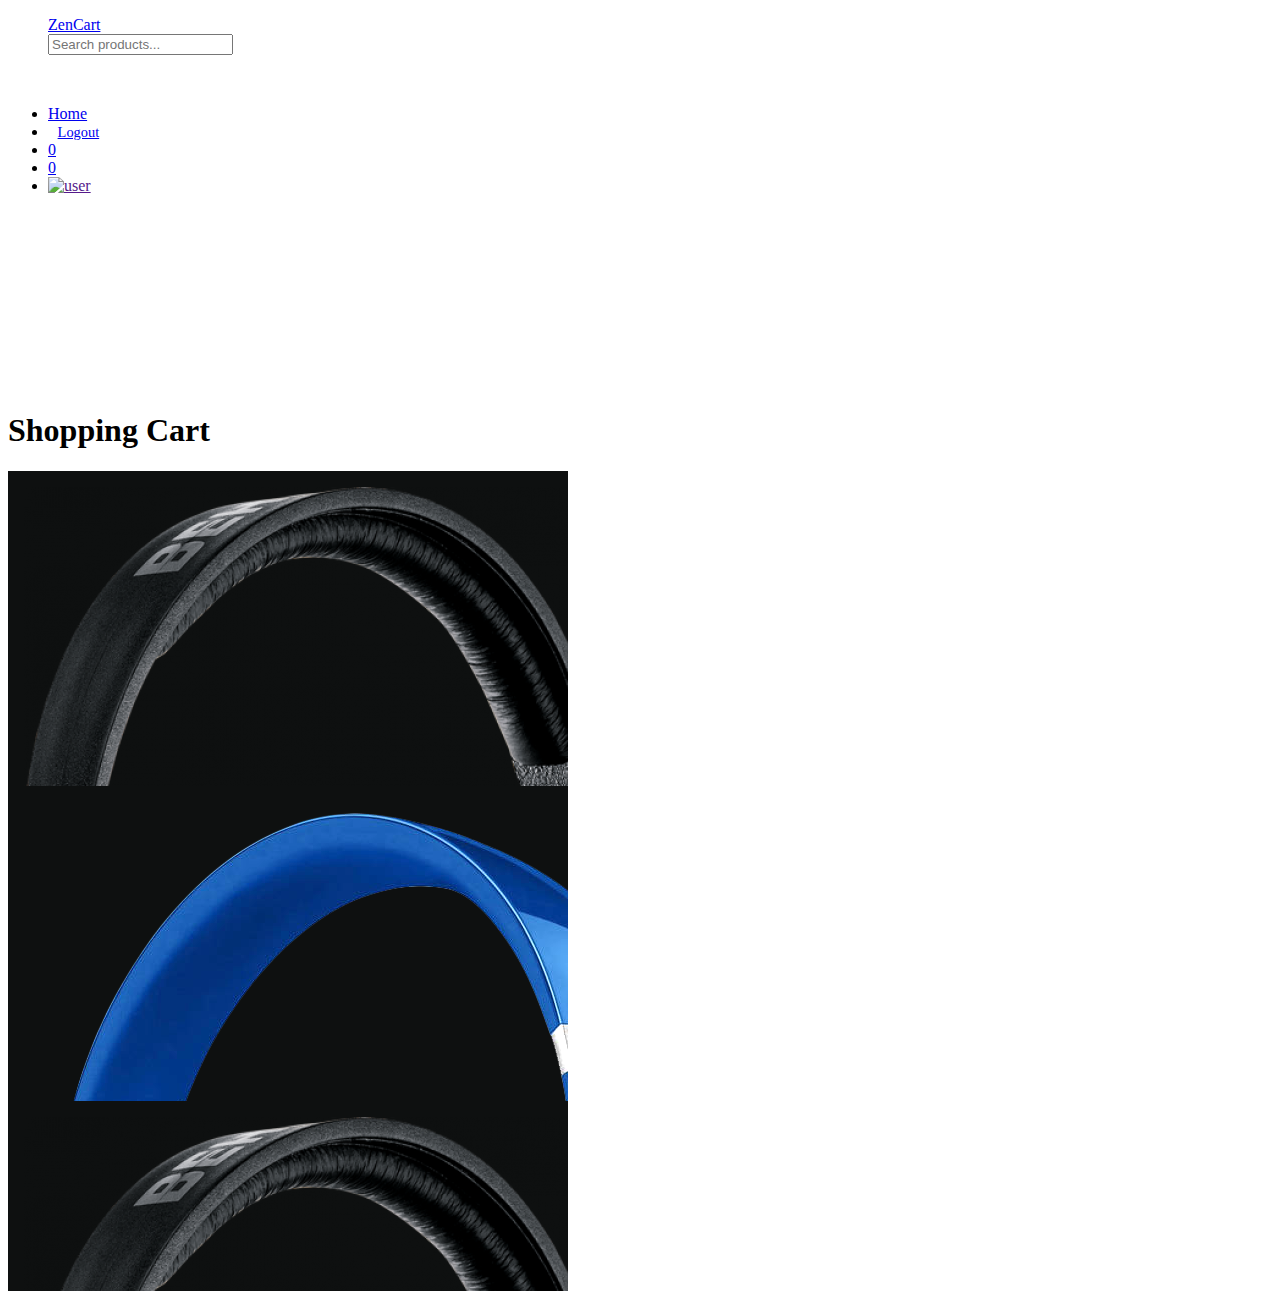
==== commit d27797b2: "added logout page" ====
--- a/cart.html
+++ b/cart.html
@@ -30,10 +30,9 @@
               <ul class="right row items-center gap-1 text-light">
                 <li><a href="index.html">Home</a></li>
                 <li>
-                    <a href="login.html" class="btn btn-primary">
-                        Login</a>
+                    <a href="logout.html" class="btn btn-primary">
+                        Logout</a>
                 </li>
-                <li><a href="signup.html" class="btn btn-secondary">Signup</a></li>
 
                 <li><a href="cart.html">
                         <div class="badge-holder">
--- a/css/style.css
+++ b/css/style.css
@@ -1,6 +1,6 @@
 :root {
   --light-grey: rgb(238, 238, 238);
-  --dark-black: hsl(180, 9%, 9%);
+  --dark-black: hsl(180, 6%, 6%);
 }
 html {
   scroll-behavior: smooth;
@@ -119,7 +119,7 @@
       font-size: 4rem;
     }
     .hero-section-description {
-      font-size: 1rem;
+      font-size: 1.2rem;
     }
   }
 
@@ -135,30 +135,7 @@
     }
   }
 
-  /* Card Styling Section */
-  .card:hover .img {
-    box-shadow: none;
-    transition: all 0.1s linear;
-    background-color: var(--primary-color);
-    transform: scale(0.9);
-    object-fit: contain;
-  }
-  li a.btn {
-    font-size: 0.9rem;
-    padding: 0.4rem 0.6rem;
-  }
-  .browse-more-btn {
-    padding: 0.4rem 0.6rem;
-    font-size: 0.75rem;
-    line-height: 1.25rem;
-  }
-
   /* Product Category and Brand Styling Section */
-  .section-category .img {
-    transition: all 0.1s linear;
-    background-color: var(--dark-color-7);
-    object-fit: contain;
-  }
 
   .section-category,
   .section-brands {
@@ -382,6 +359,39 @@
   }
 }
 
+/* Product Category Cart */
+.section-category .img {
+  transition: all 0.1s linear;
+  background-color: var(--dark-color-7);
+  object-fit: contain;
+}
+.section-category .card .img {
+  object-fit: contain;
+}
+.section-category .card:hover .img {
+  box-shadow: none;
+  transition: all 0.1s linear;
+  background-color: var(--primary-color);
+  transform: scale(0.9);
+  object-fit: contain;
+}
+li a.btn {
+  font-size: 0.9rem;
+  padding: 0.4rem 0.6rem;
+}
+#browse-more-btn {
+  padding: 0.4rem 0.6rem;
+  font-size: 0.75rem;
+  line-height: 1.25rem;
+}
+/* Logout Container */
+.logut-container {
+  height: 100vh;
+}
+.logut-container button {
+  padding: 0.5rem 1rem;
+  font-size: 1rem;
+}
 /* Other Styling */
 hr {
   background-color: var(--light-color-8);
